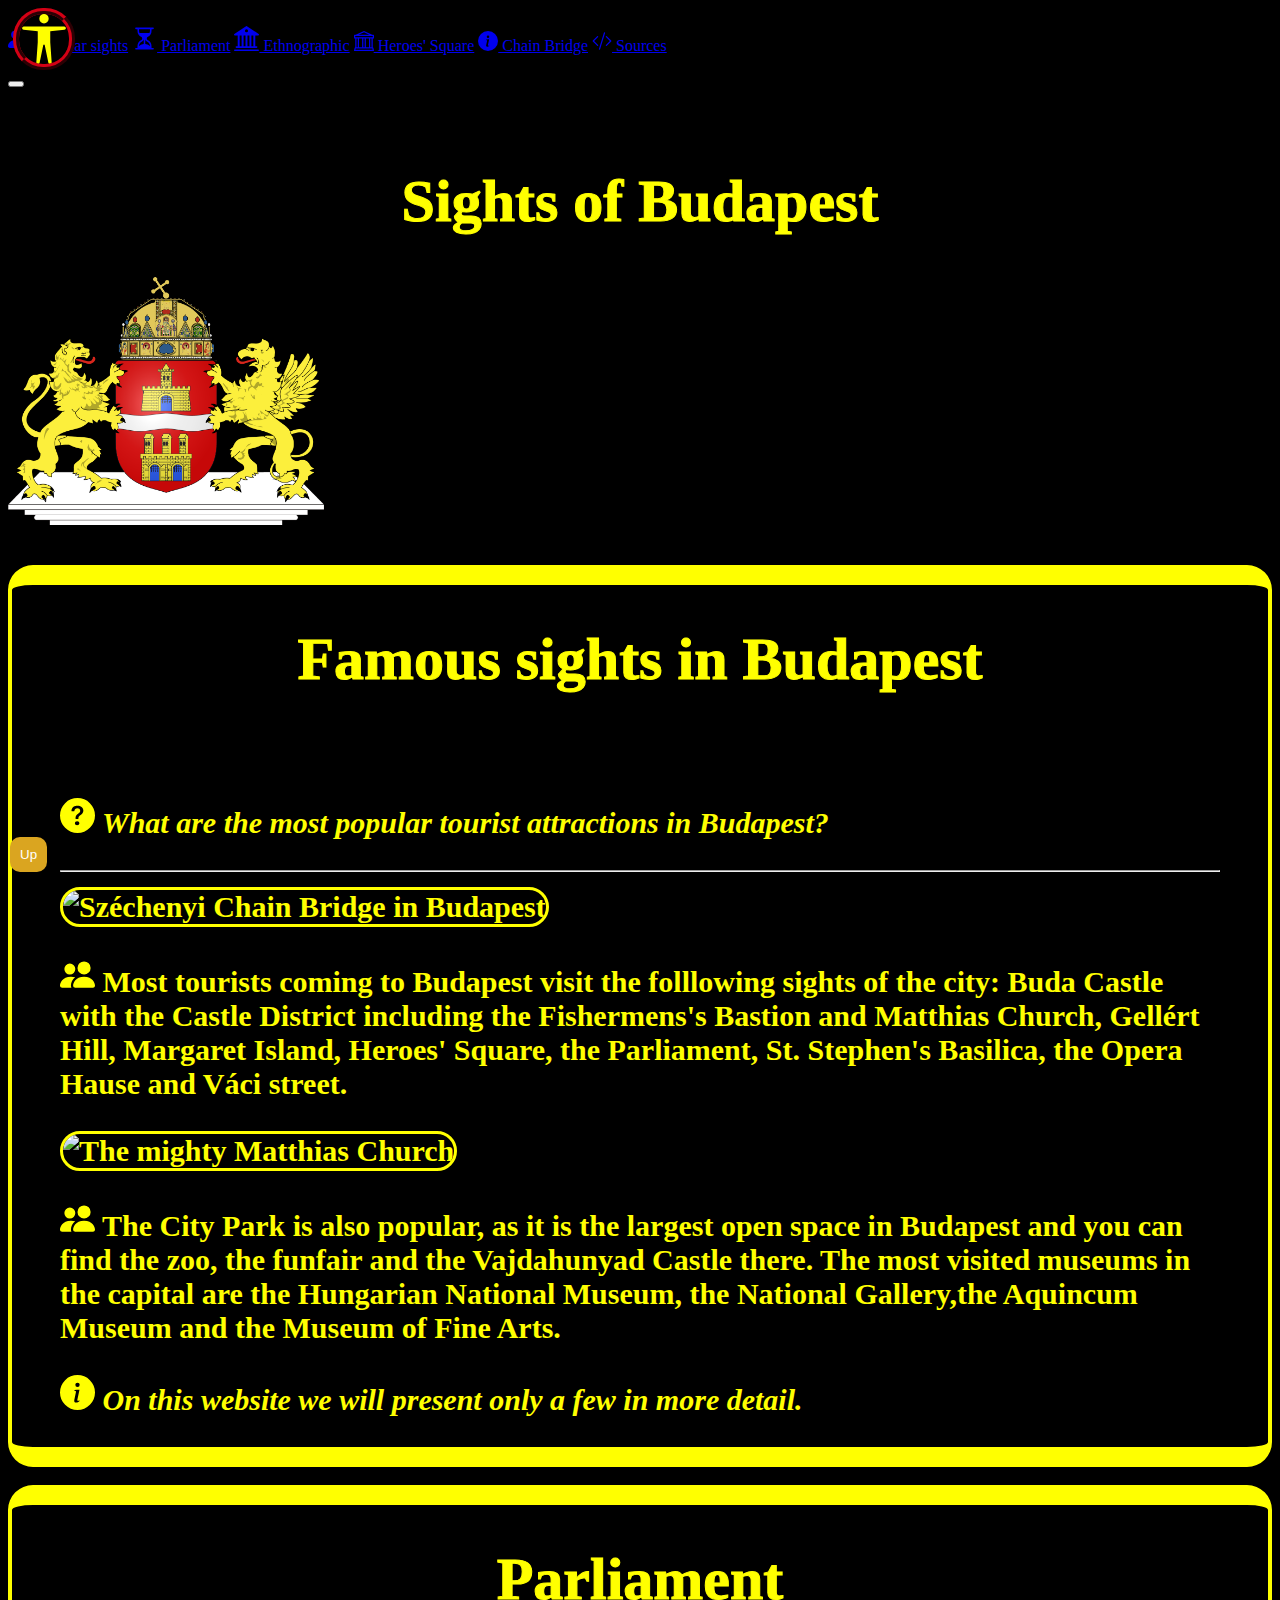
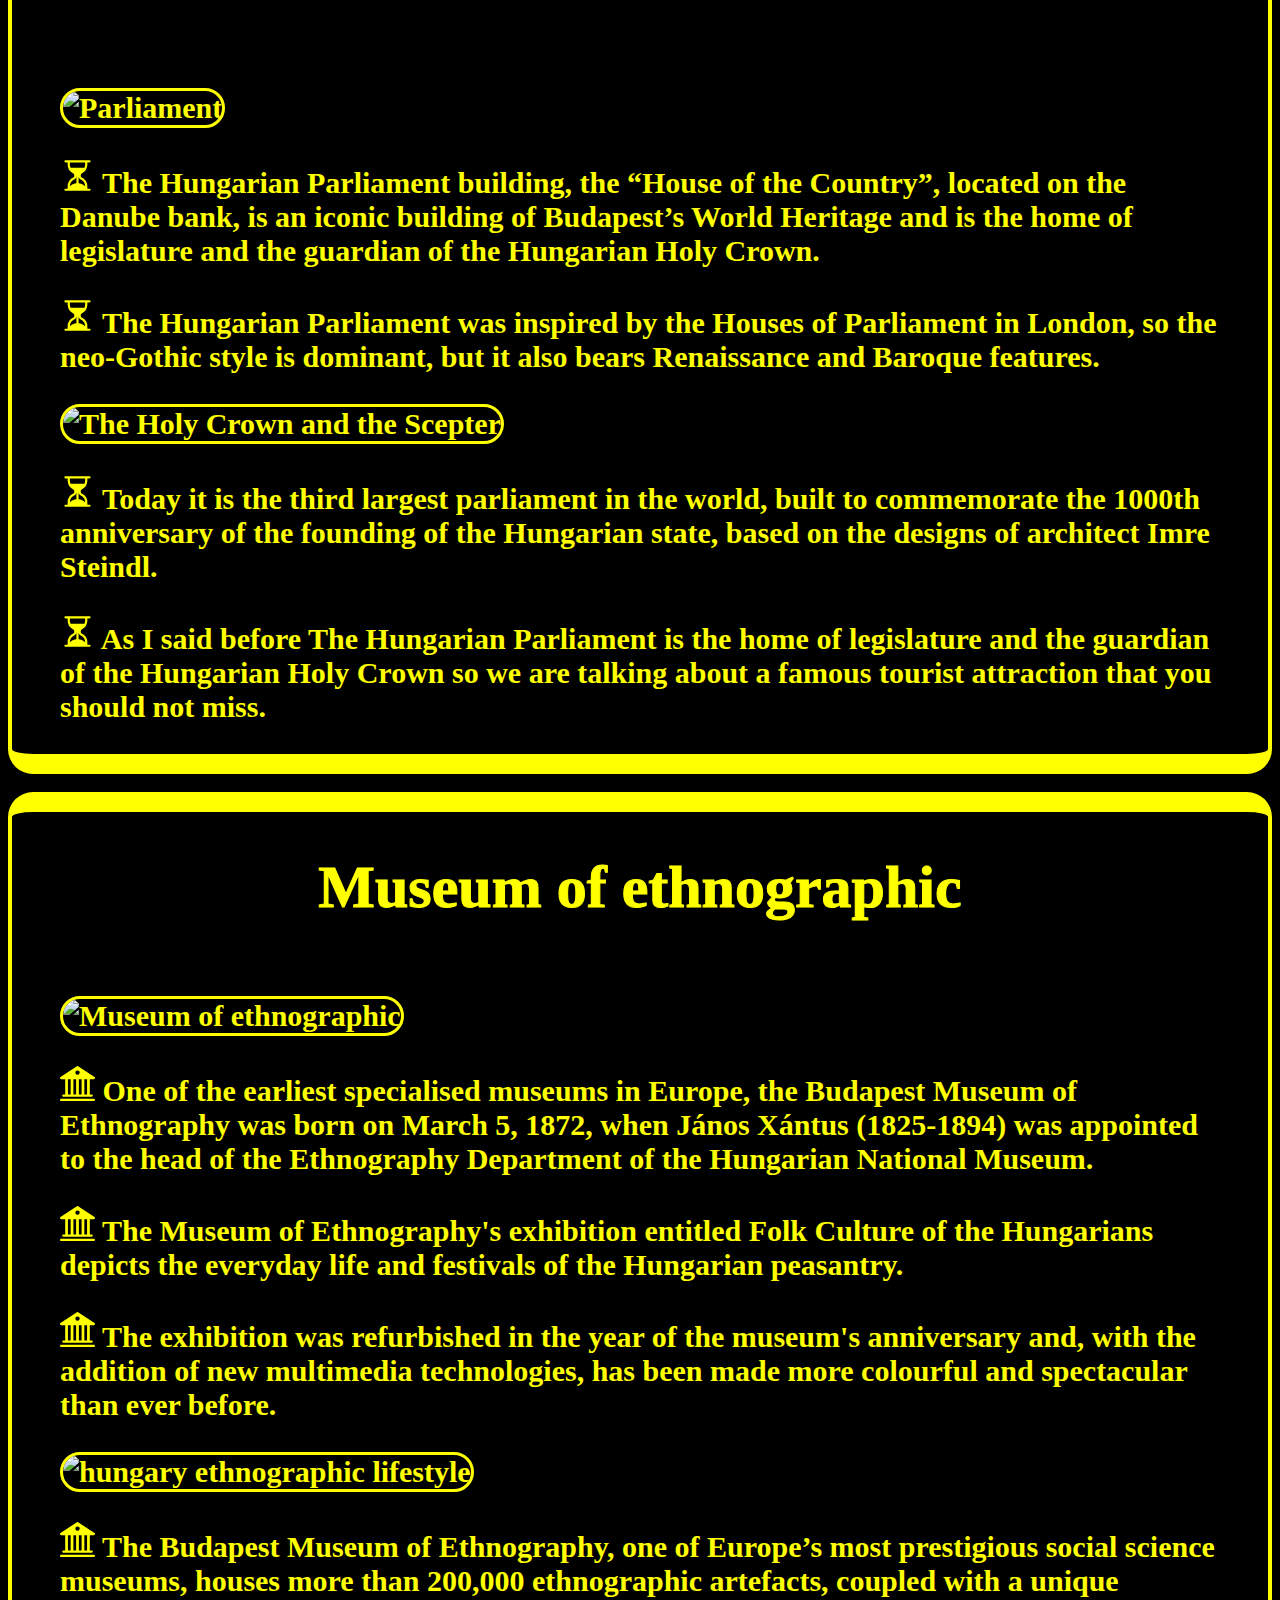
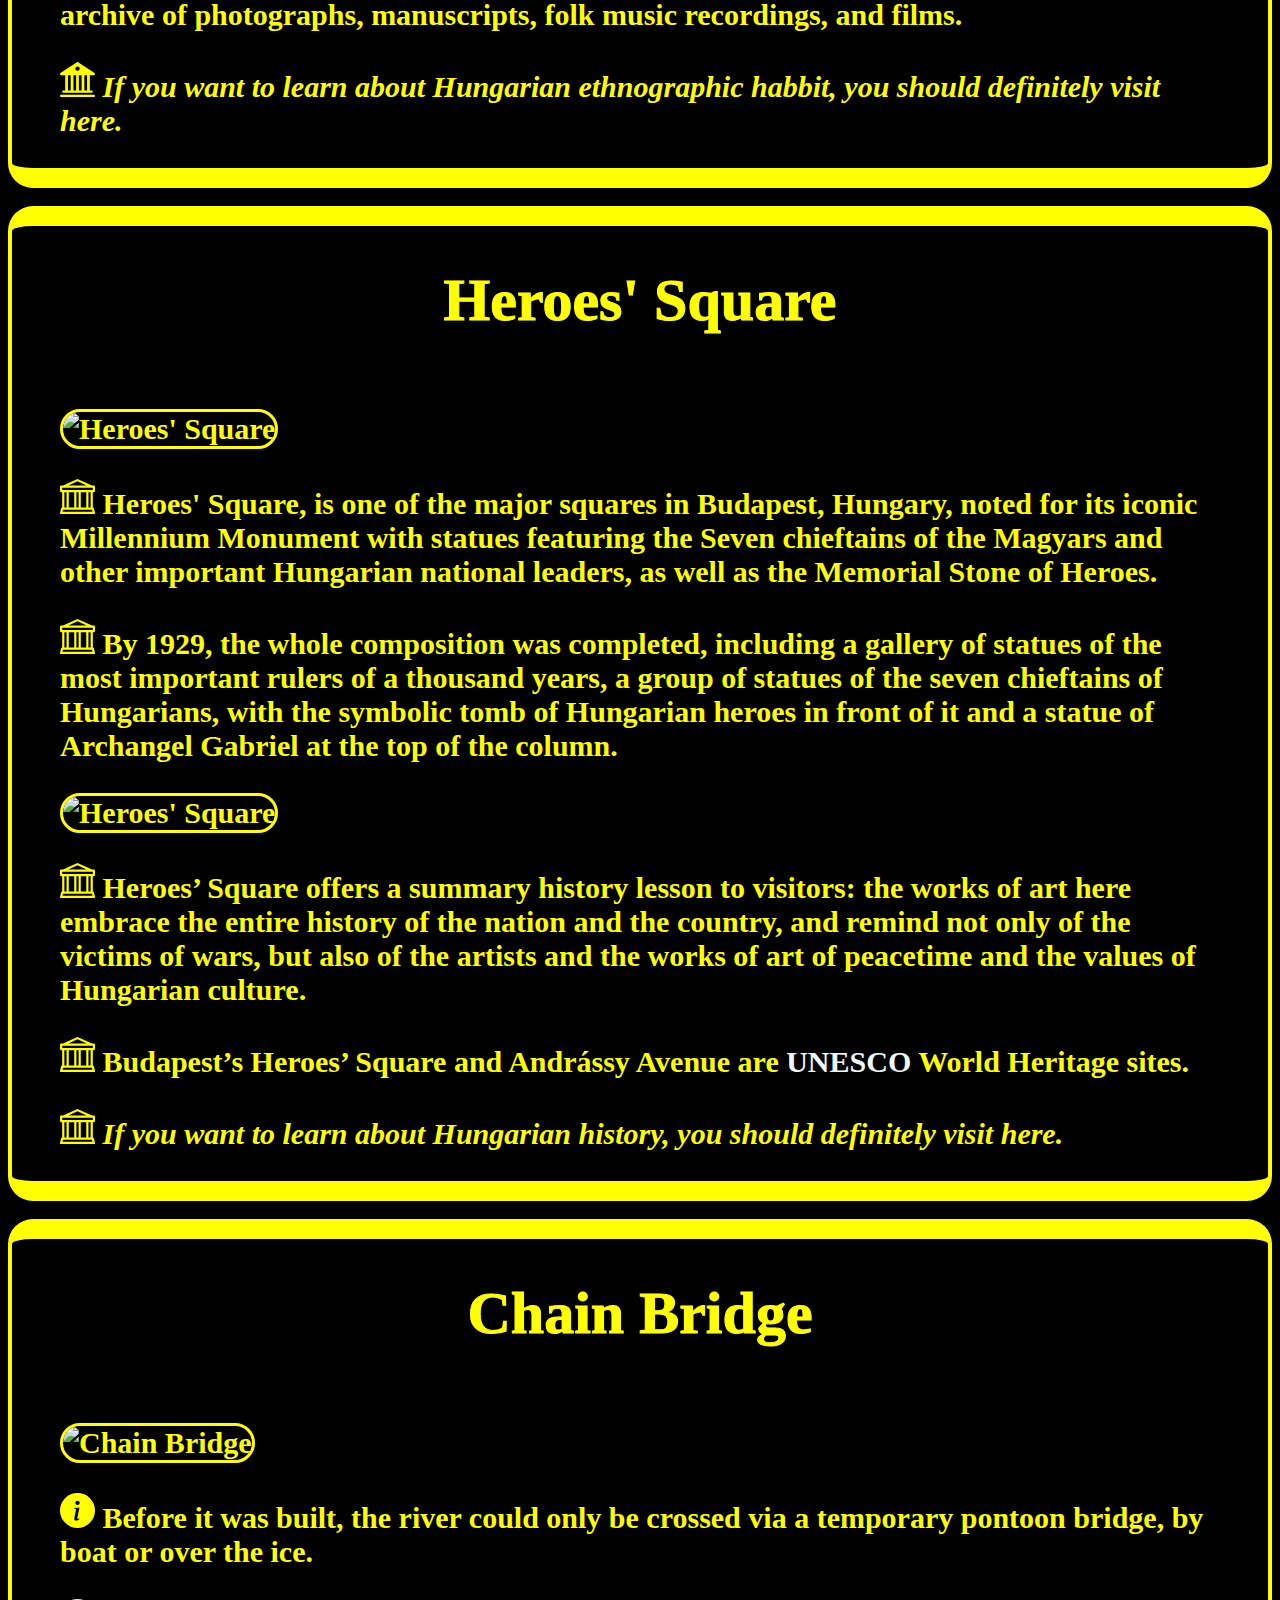
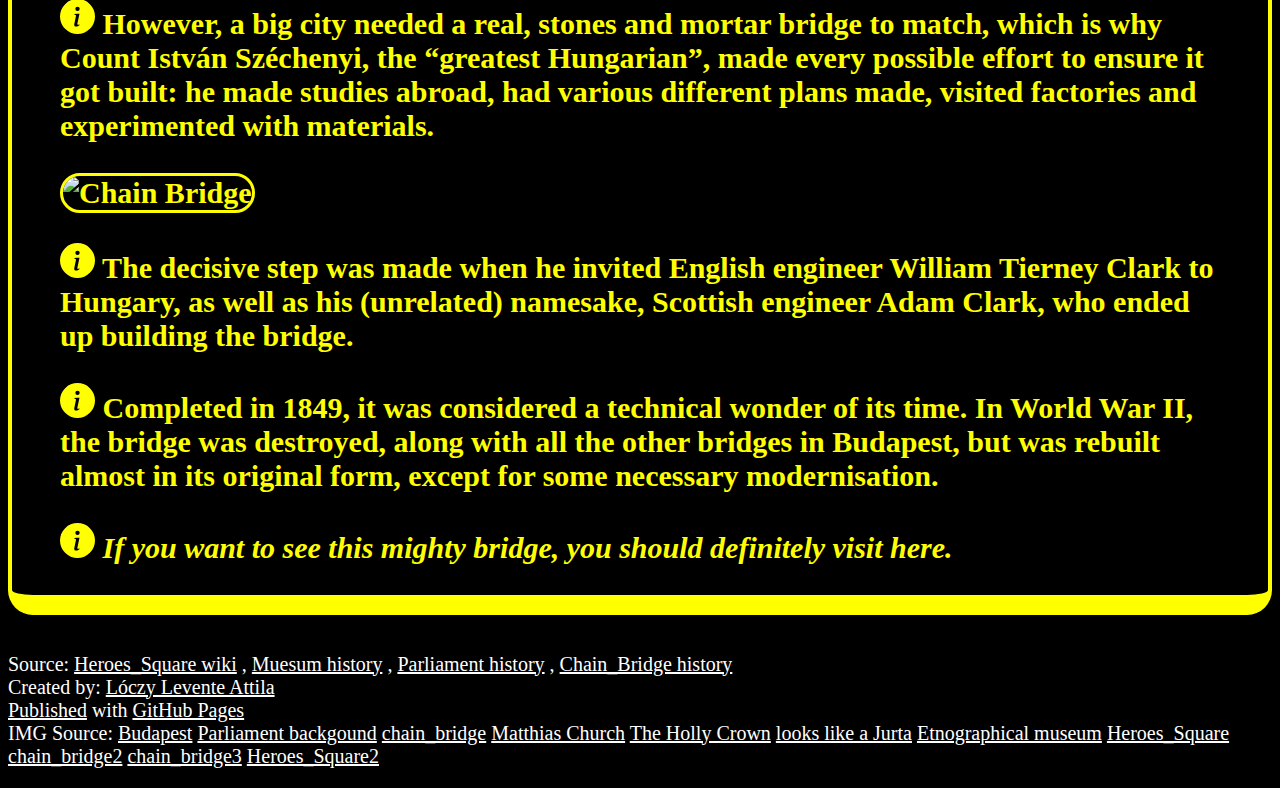
==== accessibility.html @ d60ff6d7 "Add files via upload" ====
<!DOCTYPE html>
<html lang="hu">

<head>
  <meta charset="utf-8">
  <meta name="viewport" content="width=device-width">
    <link rel="shortcut icon" href="hun.png">
  <title>Sights of Budapest accessibility mode</title>
  <link href="style2.css" rel="stylesheet" type="text/css" />
  <link rel="stylesheet" href="./style/akadaly.css">
  <link href="https://cdn.jsdelivr.net/npm/bootstrap@5.2.0-beta1/dist/css/bootstrap.min.css" rel="stylesheet"
    integrity="sha384-0evHe/X+R7YkIZDRvuzKMRqM+OrBnVFBL6DOitfPri4tjfHxaWutUpFmBp4vmVor" crossorigin="anonymous">
  <style>
    body {
      background-color: black;
    }
  </style>
  
</head>

<body>
<div id="up"></div>
<header>
  <a href="index.html" title="back to the normal version"><svg id="bal" class="igazitas2" xmlns="http://www.w3.org/2000/svg" width="16" height="16" fill="yellow" class="bi bi-universal-access" viewBox="0 0 16 16">
    <path d="M9.5 1.5a1.5 1.5 0 1 1-3 0 1.5 1.5 0 0 1 3 0ZM6 5.5l-4.535-.442A.531.531 0 0 1 1.531 4H14.47a.531.531 0 0 1 .066 1.058L10 5.5V9l.452 6.42a.535.535 0 0 1-1.053.174L8.243 9.97c-.064-.252-.422-.252-.486 0l-1.156 5.624a.535.535 0 0 1-1.053-.174L6 9V5.5Z"/>
  </svg></a>
  <div class="container">
    <h2><span></span></h2>
    <nav>
      
    </nav>
    <button id="fogomb" class="hamburger">
      <div class="bar"></div>
    </button>
  </div>
</header>
<nav class="mobile-nav">
  <br>
<a href="#start" id="gomb1"><svg xmlns="http://www.w3.org/2000/svg" width="25" height="25" fill="currentColor" class="bi bi-people-fill" viewBox="0 0 16 16">
  <path d="M7 14s-1 0-1-1 1-4 5-4 5 3 5 4-1 1-1 1H7Zm4-6a3 3 0 1 0 0-6 3 3 0 0 0 0 6Zm-5.784 6A2.238 2.238 0 0 1 5 13c0-1.355.68-2.75 1.936-3.72A6.325 6.325 0 0 0 5 9c-4 0-5 3-5 4s1 1 1 1h4.216ZM4.5 8a2.5 2.5 0 1 0 0-5 2.5 2.5 0 0 0 0 5Z"/>
</svg> Popular sights</a>

<a href="#parliament" id="gomb2"><svg xmlns="http://www.w3.org/2000/svg" width="25" height="25" fill="currentColor" class="bi bi-hourglass-split" viewBox="0 0 16 16">
  <path d="M2.5 15a.5.5 0 1 1 0-1h1v-1a4.5 4.5 0 0 1 2.557-4.06c.29-.139.443-.377.443-.59v-.7c0-.213-.154-.451-.443-.59A4.5 4.5 0 0 1 3.5 3V2h-1a.5.5 0 0 1 0-1h11a.5.5 0 0 1 0 1h-1v1a4.5 4.5 0 0 1-2.557 4.06c-.29.139-.443.377-.443.59v.7c0 .213.154.451.443.59A4.5 4.5 0 0 1 12.5 13v1h1a.5.5 0 0 1 0 1h-11zm2-13v1c0 .537.12 1.045.337 1.5h6.326c.216-.455.337-.963.337-1.5V2h-7zm3 6.35c0 .701-.478 1.236-1.011 1.492A3.5 3.5 0 0 0 4.5 13s.866-1.299 3-1.48V8.35zm1 0v3.17c2.134.181 3 1.48 3 1.48a3.5 3.5 0 0 0-1.989-3.158C8.978 9.586 8.5 9.052 8.5 8.351z"/>
</svg> Parliament</a>

<a href="#ethnographic" id="gomb3"><svg xmlns="http://www.w3.org/2000/svg" width="25" height="25" fill="currentColor" class="bi bi-bank2" viewBox="0 0 16 16">
  <path d="M8.277.084a.5.5 0 0 0-.554 0l-7.5 5A.5.5 0 0 0 .5 6h1.875v7H1.5a.5.5 0 0 0 0 1h13a.5.5 0 1 0 0-1h-.875V6H15.5a.5.5 0 0 0 .277-.916l-7.5-5zM12.375 6v7h-1.25V6h1.25zm-2.5 0v7h-1.25V6h1.25zm-2.5 0v7h-1.25V6h1.25zm-2.5 0v7h-1.25V6h1.25zM8 4a1 1 0 1 1 0-2 1 1 0 0 1 0 2zM.5 15a.5.5 0 0 0 0 1h15a.5.5 0 1 0 0-1H.5z"/>
</svg> Ethnographic</a>

<a href="#heroes" id="gomb4"><svg xmlns="http://www.w3.org/2000/svg" width="20" height="20" fill="currentColor" class="bi bi-bank" viewBox="0 0 16 16">
  <path d="m8 0 6.61 3h.89a.5.5 0 0 1 .5.5v2a.5.5 0 0 1-.5.5H15v7a.5.5 0 0 1 .485.38l.5 2a.498.498 0 0 1-.485.62H.5a.498.498 0 0 1-.485-.62l.5-2A.501.501 0 0 1 1 13V6H.5a.5.5 0 0 1-.5-.5v-2A.5.5 0 0 1 .5 3h.89L8 0ZM3.777 3h8.447L8 1 3.777 3ZM2 6v7h1V6H2Zm2 0v7h2.5V6H4Zm3.5 0v7h1V6h-1Zm2 0v7H12V6H9.5ZM13 6v7h1V6h-1Zm2-1V4H1v1h14Zm-.39 9H1.39l-.25 1h13.72l-.25-1Z"/>
</svg> Heroes' Square</a>

<a href="#chain_bridge" id="gomb5"><svg xmlns="http://www.w3.org/2000/svg" width="20" height="20" fill="currentColor" class="bi bi-info-circle-fill" viewBox="0 0 16 16">
  <path d="M8 16A8 8 0 1 0 8 0a8 8 0 0 0 0 16zm.93-9.412-1 4.705c-.07.34.029.533.304.533.194 0 .487-.07.686-.246l-.088.416c-.287.346-.92.598-1.465.598-.703 0-1.002-.422-.808-1.319l.738-3.468c.064-.293.006-.399-.287-.47l-.451-.081.082-.381 2.29-.287zM8 5.5a1 1 0 1 1 0-2 1 1 0 0 1 0 2z"/>
</svg> Chain Bridge</a>

<a href="#sources" id="gomb6"><svg xmlns="http://www.w3.org/2000/svg" width="20" height="20" fill="currentColor" class="bi bi-code-slash" viewBox="0 0 16 16">
  <path d="M10.478 1.647a.5.5 0 1 0-.956-.294l-4 13a.5.5 0 0 0 .956.294l4-13zM4.854 4.146a.5.5 0 0 1 0 .708L1.707 8l3.147 3.146a.5.5 0 0 1-.708.708l-3.5-3.5a.5.5 0 0 1 0-.708l3.5-3.5a.5.5 0 0 1 .708 0zm6.292 0a.5.5 0 0 0 0 .708L14.293 8l-3.147 3.146a.5.5 0 0 0 .708.708l3.5-3.5a.5.5 0 0 0 0-.708l-3.5-3.5a.5.5 0 0 0-.708 0z"/>
</svg> Sources</a>

</nav>


                
                

         <br>
         <br><br><br>

    
    
    
                    <a href="#up"><button id="felGomb" title="Up">Up</button></a>
   
    
  <!--fejlec-->
  
  <h1 class="text-center udvozollek">Sights of Budapest</h1>
  <img src="hun.png" alt="Cimere of Budapest" title="Cimere of Budapest" class="mx-auto d-block cimer" >
  <div id="start"></div>
  <br>
  <br>
  <div class="container szoveg">
    <div class="col-12 col-sm-12 col-md-12 col-lg-12 col-xl-12 col-xxl-12 kontener text-center">
        <div class="margocska">
                     <h1 class="udvozollek" id="rolunk"><strong>Famous sights in Budapest</strong></h1>
                     <br>
                    
                    
                      <p style="font-style: italic;"><svg xmlns="http://www.w3.org/2000/svg" width="35" height="35" fill="currentColor" class="bi bi-question-circle-fill" viewBox="0 0 16 16">
                        <path d="M16 8A8 8 0 1 1 0 8a8 8 0 0 1 16 0zM5.496 6.033h.825c.138 0 .248-.113.266-.25.09-.656.54-1.134 1.342-1.134.686 0 1.314.343 1.314 1.168 0 .635-.374.927-.965 1.371-.673.489-1.206 1.06-1.168 1.987l.003.217a.25.25 0 0 0 .25.246h.811a.25.25 0 0 0 .25-.25v-.105c0-.718.273-.927 1.01-1.486.609-.463 1.244-.977 1.244-2.056 0-1.511-1.276-2.241-2.673-2.241-1.267 0-2.655.59-2.75 2.286a.237.237 0 0 0 .241.247zm2.325 6.443c.61 0 1.029-.394 1.029-.927 0-.552-.42-.94-1.029-.94-.584 0-1.009.388-1.009.94 0 .533.425.927 1.01.927z"/>
                      </svg> What are the most popular tourist attractions in Budapest?</p>
                      <hr>
                       <img class="myImages cicoma float-start" id="myImg" src="images/budapest.jpg" alt="Széchenyi Chain Bridge in Budapest" title="Széchenyi Chain Bridge in Budapest" width="50%" height="auto">
                     <img class="myImages cicoma2" id="myImg" src="images/budapest.jpg" alt="Széchenyi Chain Bridge in Budapest" width="50%" title="Széchenyi Chain Bridge in Budapest" height="auto">
                     
                      <p><svg xmlns="http://www.w3.org/2000/svg" width="35" height="35" fill="currentColor" class="bi bi-people-fill" viewBox="0 0 16 16">
                        <path d="M7 14s-1 0-1-1 1-4 5-4 5 3 5 4-1 1-1 1H7Zm4-6a3 3 0 1 0 0-6 3 3 0 0 0 0 6Zm-5.784 6A2.238 2.238 0 0 1 5 13c0-1.355.68-2.75 1.936-3.72A6.325 6.325 0 0 0 5 9c-4 0-5 3-5 4s1 1 1 1h4.216ZM4.5 8a2.5 2.5 0 1 0 0-5 2.5 2.5 0 0 0 0 5Z"/>
                      </svg> Most tourists coming to Budapest visit the folllowing sights of the city: Buda Castle with the Castle District including the Fishermens's Bastion and Matthias Church, Gellért Hill, Margaret Island, Heroes' Square, the Parliament, St. Stephen's Basilica, the Opera Hause and Váci street. </p>
                      <img class="myImages cicoma3 float-end" id="myImg" src="images/corvinus.jpg" alt="The mighty Matthias Church" title="The mighty Matthias Church" width="50%" height="auto">
                      <img class="myImages cicoma2" id="myImg" src="images/corvinus.jpg" alt="The mighty Matthias Church" width="50%" title="The mighty Matthias Church" height="auto">
                      
                      <p><svg xmlns="http://www.w3.org/2000/svg" width="35" height="35" fill="currentColor" class="bi bi-people-fill" viewBox="0 0 16 16">
                        <path d="M7 14s-1 0-1-1 1-4 5-4 5 3 5 4-1 1-1 1H7Zm4-6a3 3 0 1 0 0-6 3 3 0 0 0 0 6Zm-5.784 6A2.238 2.238 0 0 1 5 13c0-1.355.68-2.75 1.936-3.72A6.325 6.325 0 0 0 5 9c-4 0-5 3-5 4s1 1 1 1h4.216ZM4.5 8a2.5 2.5 0 1 0 0-5 2.5 2.5 0 0 0 0 5Z"/>
                      </svg> The City Park is also popular, as it is the largest open space in Budapest and you can find the zoo, the funfair and the Vajdahunyad Castle there. The most visited museums in the capital are the Hungarian National Museum, the National Gallery,the Aquincum Museum and the Museum of Fine Arts.</p>
                      <p style="font-style: italic;"><svg xmlns="http://www.w3.org/2000/svg" width="35" height="35" fill="currentColor" class="bi bi-info-circle-fill" viewBox="0 0 16 16">
                        <path d="M8 16A8 8 0 1 0 8 0a8 8 0 0 0 0 16zm.93-9.412-1 4.705c-.07.34.029.533.304.533.194 0 .487-.07.686-.246l-.088.416c-.287.346-.92.598-1.465.598-.703 0-1.002-.422-.808-1.319l.738-3.468c.064-.293.006-.399-.287-.47l-.451-.081.082-.381 2.29-.287zM8 5.5a1 1 0 1 1 0-2 1 1 0 0 1 0 2z"/>
                      </svg> On this website we will present only a few in more detail.</p>
                      
                    
                     
                    
                    </div>

</div>
</div>
<div id="parliament"></div>
<br>
  <div class="container szoveg">
    <div class="col-12 col-sm-12 col-md-12 col-lg-12 col-xl-12 col-xxl-12 kontener text-center">
        <div class="margocska">
         
                     <h1 class="udvozollek" id="rolunk"><strong>Parliament</strong></h1>
                     <br>
                     <img class="myImages cicoma float-start" id="myImg" src="images/parli.jpg" alt="Parliament" title="Parliament" width="50%" height="auto">
                     <img class="myImages cicoma2" id="myImg" src="images/parli.jpg" alt="Parliament" width="50%" title="Parliament" height="auto">
                     
                    
                      <p><svg xmlns="http://www.w3.org/2000/svg" width="35" height="35" fill="currentColor" class="bi bi-hourglass-split" viewBox="0 0 16 16">
                        <path d="M2.5 15a.5.5 0 1 1 0-1h1v-1a4.5 4.5 0 0 1 2.557-4.06c.29-.139.443-.377.443-.59v-.7c0-.213-.154-.451-.443-.59A4.5 4.5 0 0 1 3.5 3V2h-1a.5.5 0 0 1 0-1h11a.5.5 0 0 1 0 1h-1v1a4.5 4.5 0 0 1-2.557 4.06c-.29.139-.443.377-.443.59v.7c0 .213.154.451.443.59A4.5 4.5 0 0 1 12.5 13v1h1a.5.5 0 0 1 0 1h-11zm2-13v1c0 .537.12 1.045.337 1.5h6.326c.216-.455.337-.963.337-1.5V2h-7zm3 6.35c0 .701-.478 1.236-1.011 1.492A3.5 3.5 0 0 0 4.5 13s.866-1.299 3-1.48V8.35zm1 0v3.17c2.134.181 3 1.48 3 1.48a3.5 3.5 0 0 0-1.989-3.158C8.978 9.586 8.5 9.052 8.5 8.351z"/>
                      </svg> The Hungarian Parliament building, the “House of the Country”, located on the Danube bank, is an iconic building of Budapest’s World Heritage and is the home of legislature and the guardian of the Hungarian Holy Crown.</p>
                      <p><svg xmlns="http://www.w3.org/2000/svg" width="35" height="35" fill="currentColor" class="bi bi-hourglass-split" viewBox="0 0 16 16">
                        <path d="M2.5 15a.5.5 0 1 1 0-1h1v-1a4.5 4.5 0 0 1 2.557-4.06c.29-.139.443-.377.443-.59v-.7c0-.213-.154-.451-.443-.59A4.5 4.5 0 0 1 3.5 3V2h-1a.5.5 0 0 1 0-1h11a.5.5 0 0 1 0 1h-1v1a4.5 4.5 0 0 1-2.557 4.06c-.29.139-.443.377-.443.59v.7c0 .213.154.451.443.59A4.5 4.5 0 0 1 12.5 13v1h1a.5.5 0 0 1 0 1h-11zm2-13v1c0 .537.12 1.045.337 1.5h6.326c.216-.455.337-.963.337-1.5V2h-7zm3 6.35c0 .701-.478 1.236-1.011 1.492A3.5 3.5 0 0 0 4.5 13s.866-1.299 3-1.48V8.35zm1 0v3.17c2.134.181 3 1.48 3 1.48a3.5 3.5 0 0 0-1.989-3.158C8.978 9.586 8.5 9.052 8.5 8.351z"/>
                      </svg> The Hungarian Parliament was inspired by the Houses of Parliament in London, so the neo-Gothic style is dominant, but it also bears Renaissance and Baroque features. </p>
                      
                      <img class="myImages cicoma3 float-end" id="myImg" src="images/crown.jpg" alt="The Holy Crown and the Scepter" title="The Holy Crown and the Scepter" width="50%" height="auto">
                     <img class="myImages cicoma2" id="myImg" src="images/crown.jpg" alt="The Holy Crown and the Scepter" width="50%" title="The Holy Crown and the Scepter" height="auto">
                     
                      <p><svg xmlns="http://www.w3.org/2000/svg" width="35" height="35" fill="currentColor" class="bi bi-hourglass-split" viewBox="0 0 16 16">
                        <path d="M2.5 15a.5.5 0 1 1 0-1h1v-1a4.5 4.5 0 0 1 2.557-4.06c.29-.139.443-.377.443-.59v-.7c0-.213-.154-.451-.443-.59A4.5 4.5 0 0 1 3.5 3V2h-1a.5.5 0 0 1 0-1h11a.5.5 0 0 1 0 1h-1v1a4.5 4.5 0 0 1-2.557 4.06c-.29.139-.443.377-.443.59v.7c0 .213.154.451.443.59A4.5 4.5 0 0 1 12.5 13v1h1a.5.5 0 0 1 0 1h-11zm2-13v1c0 .537.12 1.045.337 1.5h6.326c.216-.455.337-.963.337-1.5V2h-7zm3 6.35c0 .701-.478 1.236-1.011 1.492A3.5 3.5 0 0 0 4.5 13s.866-1.299 3-1.48V8.35zm1 0v3.17c2.134.181 3 1.48 3 1.48a3.5 3.5 0 0 0-1.989-3.158C8.978 9.586 8.5 9.052 8.5 8.351z"/>
                      </svg> Today it is the third largest parliament in the world, built to commemorate the 1000th anniversary of the founding of the Hungarian state, based on the designs of architect Imre Steindl.</p>
                      <p><svg xmlns="http://www.w3.org/2000/svg" width="35" height="35" fill="currentColor" class="bi bi-hourglass-split" viewBox="0 0 16 16">
                        <path d="M2.5 15a.5.5 0 1 1 0-1h1v-1a4.5 4.5 0 0 1 2.557-4.06c.29-.139.443-.377.443-.59v-.7c0-.213-.154-.451-.443-.59A4.5 4.5 0 0 1 3.5 3V2h-1a.5.5 0 0 1 0-1h11a.5.5 0 0 1 0 1h-1v1a4.5 4.5 0 0 1-2.557 4.06c-.29.139-.443.377-.443.59v.7c0 .213.154.451.443.59A4.5 4.5 0 0 1 12.5 13v1h1a.5.5 0 0 1 0 1h-11zm2-13v1c0 .537.12 1.045.337 1.5h6.326c.216-.455.337-.963.337-1.5V2h-7zm3 6.35c0 .701-.478 1.236-1.011 1.492A3.5 3.5 0 0 0 4.5 13s.866-1.299 3-1.48V8.35zm1 0v3.17c2.134.181 3 1.48 3 1.48a3.5 3.5 0 0 0-1.989-3.158C8.978 9.586 8.5 9.052 8.5 8.351z"/>
                      </svg> As I said before The Hungarian Parliament is the home of legislature and the guardian of the Hungarian Holy Crown so we are talking about a famous tourist attraction that you should not miss.
                      </p>
                     
                    
                    </div>

</div>
</div>
<div id="ethnographic"></div>
<br>

<div class="container szoveg">
  <div class="col-12 col-sm-12 col-md-12 col-lg-12 col-xl-12 col-xxl-12 kontener text-center">
    <div class="margocska">
                   <h1 class="udvozollek" id="rolunk"><strong>Museum of ethnographic </strong></h1>
                   <br>
                   <img class="myImages cicoma float-start" id="myImg" src="images/museum.jpeg" alt="Museum of ethnographic" title="Museum of ethnographic" width="50%" height="auto">
                   <img class="myImages cicoma2" id="myImg" src="images/museum.jpeg" alt="Museum of ethnographic" width="50%" title="Museum of ethnographic" height="auto">
                   
        
                  <p><svg xmlns="http://www.w3.org/2000/svg" width="35" height="35" fill="currentColor" class="bi bi-bank2" viewBox="0 0 16 16">
                    <path d="M8.277.084a.5.5 0 0 0-.554 0l-7.5 5A.5.5 0 0 0 .5 6h1.875v7H1.5a.5.5 0 0 0 0 1h13a.5.5 0 1 0 0-1h-.875V6H15.5a.5.5 0 0 0 .277-.916l-7.5-5zM12.375 6v7h-1.25V6h1.25zm-2.5 0v7h-1.25V6h1.25zm-2.5 0v7h-1.25V6h1.25zm-2.5 0v7h-1.25V6h1.25zM8 4a1 1 0 1 1 0-2 1 1 0 0 1 0 2zM.5 15a.5.5 0 0 0 0 1h15a.5.5 0 1 0 0-1H.5z"/>
                  </svg> One of the earliest specialised museums in Europe, the Budapest Museum of Ethnography was born on March 5, 1872, when János Xántus (1825-1894) was appointed to the head of the Ethnography Department of the Hungarian National Museum. </p>
                  <p><svg xmlns="http://www.w3.org/2000/svg" width="35" height="35" fill="currentColor" class="bi bi-bank2" viewBox="0 0 16 16">
                    <path d="M8.277.084a.5.5 0 0 0-.554 0l-7.5 5A.5.5 0 0 0 .5 6h1.875v7H1.5a.5.5 0 0 0 0 1h13a.5.5 0 1 0 0-1h-.875V6H15.5a.5.5 0 0 0 .277-.916l-7.5-5zM12.375 6v7h-1.25V6h1.25zm-2.5 0v7h-1.25V6h1.25zm-2.5 0v7h-1.25V6h1.25zm-2.5 0v7h-1.25V6h1.25zM8 4a1 1 0 1 1 0-2 1 1 0 0 1 0 2zM.5 15a.5.5 0 0 0 0 1h15a.5.5 0 1 0 0-1H.5z"/>
                  </svg> The Museum of Ethnography's exhibition entitled Folk Culture of the Hungarians depicts the everyday life and festivals of the Hungarian peasantry.</p>
                  <p><svg xmlns="http://www.w3.org/2000/svg" width="35" height="35" fill="currentColor" class="bi bi-bank2" viewBox="0 0 16 16">
                    <path d="M8.277.084a.5.5 0 0 0-.554 0l-7.5 5A.5.5 0 0 0 .5 6h1.875v7H1.5a.5.5 0 0 0 0 1h13a.5.5 0 1 0 0-1h-.875V6H15.5a.5.5 0 0 0 .277-.916l-7.5-5zM12.375 6v7h-1.25V6h1.25zm-2.5 0v7h-1.25V6h1.25zm-2.5 0v7h-1.25V6h1.25zm-2.5 0v7h-1.25V6h1.25zM8 4a1 1 0 1 1 0-2 1 1 0 0 1 0 2zM.5 15a.5.5 0 0 0 0 1h15a.5.5 0 1 0 0-1H.5z"/>
                  </svg> The exhibition was refurbished in the year of the museum's anniversary and, with the addition of new multimedia technologies, has been made more colourful and spectacular than ever before.</p>
                  <img class="myImages cicoma3 float-end" id="myImg" src="images/jurta.jpg" alt="hungary ethnographic lifestyle" title="hungary ethnographic lifestyle" width="50%" height="auto">
                  <img class="myImages cicoma2" id="myImg" src="images/jurta.jpg" alt="hungary ethnographic lifestyle" width="50%" title="hungary ethnographic lifestyle" height="auto">
                  
                  <p><svg xmlns="http://www.w3.org/2000/svg" width="35" height="35" fill="currentColor" class="bi bi-bank2" viewBox="0 0 16 16">
                    <path d="M8.277.084a.5.5 0 0 0-.554 0l-7.5 5A.5.5 0 0 0 .5 6h1.875v7H1.5a.5.5 0 0 0 0 1h13a.5.5 0 1 0 0-1h-.875V6H15.5a.5.5 0 0 0 .277-.916l-7.5-5zM12.375 6v7h-1.25V6h1.25zm-2.5 0v7h-1.25V6h1.25zm-2.5 0v7h-1.25V6h1.25zm-2.5 0v7h-1.25V6h1.25zM8 4a1 1 0 1 1 0-2 1 1 0 0 1 0 2zM.5 15a.5.5 0 0 0 0 1h15a.5.5 0 1 0 0-1H.5z"/>
                  </svg> The Budapest Museum of Ethnography, one of Europe’s most prestigious social science museums, houses more than 200,000 ethnographic artefacts, coupled with a unique archive of photographs, manuscripts, folk music recordings, and films. </p>
                  <p style="font-style: italic;"><svg xmlns="http://www.w3.org/2000/svg" width="35" height="35" fill="currentColor" class="bi bi-bank2" viewBox="0 0 16 16">
                    <path d="M8.277.084a.5.5 0 0 0-.554 0l-7.5 5A.5.5 0 0 0 .5 6h1.875v7H1.5a.5.5 0 0 0 0 1h13a.5.5 0 1 0 0-1h-.875V6H15.5a.5.5 0 0 0 .277-.916l-7.5-5zM12.375 6v7h-1.25V6h1.25zm-2.5 0v7h-1.25V6h1.25zm-2.5 0v7h-1.25V6h1.25zm-2.5 0v7h-1.25V6h1.25zM8 4a1 1 0 1 1 0-2 1 1 0 0 1 0 2zM.5 15a.5.5 0 0 0 0 1h15a.5.5 0 1 0 0-1H.5z"/>
                  </svg> If you want to learn about Hungarian ethnographic habbit, you should definitely visit here.</p>
</div>
</div>
</div>
<div id="heroes"></div>
<br>

<div class="container szoveg">
  <div class="col-12 col-sm-12 col-md-12 col-lg-12 col-xl-12 col-xxl-12 kontener text-center">
    <div class="margocska">
                   <h1 class="udvozollek" id="rolunk"><strong>Heroes' Square</strong></h1>
                   <br>
                   <img class="myImages cicoma float-start" id="myImg" src="images/hosok.jpg" alt="Heroes' Square" title="Heroes' Square" width="50%" height="auto">
                   <img class="myImages cicoma2" id="myImg" src="images/hosok.jpg" alt="Heroes' Square" width="50%" title="Heroes' Square" height="auto">
                   
        
                  <p><svg xmlns="http://www.w3.org/2000/svg" width="35" height="35" fill="currentColor" class="bi bi-bank" viewBox="0 0 16 16">
                    <path d="m8 0 6.61 3h.89a.5.5 0 0 1 .5.5v2a.5.5 0 0 1-.5.5H15v7a.5.5 0 0 1 .485.38l.5 2a.498.498 0 0 1-.485.62H.5a.498.498 0 0 1-.485-.62l.5-2A.501.501 0 0 1 1 13V6H.5a.5.5 0 0 1-.5-.5v-2A.5.5 0 0 1 .5 3h.89L8 0ZM3.777 3h8.447L8 1 3.777 3ZM2 6v7h1V6H2Zm2 0v7h2.5V6H4Zm3.5 0v7h1V6h-1Zm2 0v7H12V6H9.5ZM13 6v7h1V6h-1Zm2-1V4H1v1h14Zm-.39 9H1.39l-.25 1h13.72l-.25-1Z"/>
                  </svg> Heroes' Square, is one of the major squares in Budapest, Hungary, noted for its iconic Millennium Monument with statues featuring the Seven chieftains of the Magyars and other important Hungarian national leaders, as well as the Memorial Stone of Heroes. </p>
                  <p><svg xmlns="http://www.w3.org/2000/svg" width="35" height="35" fill="currentColor" class="bi bi-bank" viewBox="0 0 16 16">
                    <path d="m8 0 6.61 3h.89a.5.5 0 0 1 .5.5v2a.5.5 0 0 1-.5.5H15v7a.5.5 0 0 1 .485.38l.5 2a.498.498 0 0 1-.485.62H.5a.498.498 0 0 1-.485-.62l.5-2A.501.501 0 0 1 1 13V6H.5a.5.5 0 0 1-.5-.5v-2A.5.5 0 0 1 .5 3h.89L8 0ZM3.777 3h8.447L8 1 3.777 3ZM2 6v7h1V6H2Zm2 0v7h2.5V6H4Zm3.5 0v7h1V6h-1Zm2 0v7H12V6H9.5ZM13 6v7h1V6h-1Zm2-1V4H1v1h14Zm-.39 9H1.39l-.25 1h13.72l-.25-1Z"/>
                  </svg> By 1929, the whole composition was completed, including a gallery of statues of the most important rulers of a thousand years, a group of statues of the seven chieftains of Hungarians, with the symbolic tomb of Hungarian heroes in front of it and a statue of Archangel Gabriel at the top of the column.</p>
                  <img class="myImages cicoma3 float-end" id="myImg" src="images/Heroes_Square_Budapest.jpg" alt="Heroes' Square" title="Heroes' Square" width="50%" height="auto">
                  <img class="myImages cicoma2" id="myImg" src="images/Heroes_Square_Budapest.jpg" alt="Heroes' Square" width="50%" title="Heroes' Square" height="auto">
                  
                  <p><svg xmlns="http://www.w3.org/2000/svg" width="35" height="35" fill="currentColor" class="bi bi-bank" viewBox="0 0 16 16">
                    <path d="m8 0 6.61 3h.89a.5.5 0 0 1 .5.5v2a.5.5 0 0 1-.5.5H15v7a.5.5 0 0 1 .485.38l.5 2a.498.498 0 0 1-.485.62H.5a.498.498 0 0 1-.485-.62l.5-2A.501.501 0 0 1 1 13V6H.5a.5.5 0 0 1-.5-.5v-2A.5.5 0 0 1 .5 3h.89L8 0ZM3.777 3h8.447L8 1 3.777 3ZM2 6v7h1V6H2Zm2 0v7h2.5V6H4Zm3.5 0v7h1V6h-1Zm2 0v7H12V6H9.5ZM13 6v7h1V6h-1Zm2-1V4H1v1h14Zm-.39 9H1.39l-.25 1h13.72l-.25-1Z"/>
                  </svg> Heroes’ Square offers a summary history lesson to visitors: the works of art here embrace the entire history of the nation and the country, and remind not only of the victims of wars, but also of the artists and the works of art of peacetime and the values of Hungarian culture.</p>
                 
                  <p><svg xmlns="http://www.w3.org/2000/svg" width="35" height="35" fill="currentColor" class="bi bi-bank" viewBox="0 0 16 16">
                    <path d="m8 0 6.61 3h.89a.5.5 0 0 1 .5.5v2a.5.5 0 0 1-.5.5H15v7a.5.5 0 0 1 .485.38l.5 2a.498.498 0 0 1-.485.62H.5a.498.498 0 0 1-.485-.62l.5-2A.501.501 0 0 1 1 13V6H.5a.5.5 0 0 1-.5-.5v-2A.5.5 0 0 1 .5 3h.89L8 0ZM3.777 3h8.447L8 1 3.777 3ZM2 6v7h1V6H2Zm2 0v7h2.5V6H4Zm3.5 0v7h1V6h-1Zm2 0v7H12V6H9.5ZM13 6v7h1V6h-1Zm2-1V4H1v1h14Zm-.39 9H1.39l-.25 1h13.72l-.25-1Z"/>
                  </svg> Budapest’s Heroes’ Square and Andrássy Avenue are <abbr title="The United Nations Educational, Scientific and Cultural Organization (UNESCO)" style="text-decoration: none; color: aliceblue;">UNESCO</abbr> World Heritage sites. </p>
                  <p style="font-style: italic;"><svg xmlns="http://www.w3.org/2000/svg" width="35" height="35" fill="currentColor" class="bi bi-bank" viewBox="0 0 16 16">
                    <path d="m8 0 6.61 3h.89a.5.5 0 0 1 .5.5v2a.5.5 0 0 1-.5.5H15v7a.5.5 0 0 1 .485.38l.5 2a.498.498 0 0 1-.485.62H.5a.498.498 0 0 1-.485-.62l.5-2A.501.501 0 0 1 1 13V6H.5a.5.5 0 0 1-.5-.5v-2A.5.5 0 0 1 .5 3h.89L8 0ZM3.777 3h8.447L8 1 3.777 3ZM2 6v7h1V6H2Zm2 0v7h2.5V6H4Zm3.5 0v7h1V6h-1Zm2 0v7H12V6H9.5ZM13 6v7h1V6h-1Zm2-1V4H1v1h14Zm-.39 9H1.39l-.25 1h13.72l-.25-1Z"/>
                  </svg> If you want to learn about Hungarian history, you should definitely visit here.</p>
</div>
</div>
</div>
<div id="chain_bridge"></div>
<br>

<div class="container szoveg">
  <div class="col-12 col-sm-12 col-md-12 col-lg-12 col-xl-12 col-xxl-12 kontener text-center">
    <div class="margocska">
                   <h1 class="udvozollek" id="rolunk"><strong>Chain Bridge</strong></h1>
                   <br>
                   <img class="myImages cicoma float-start" id="myImg" src="images/chain.jpg" alt="Chain Bridge" title="Chain Bridge" width="50%" height="auto">
                   <img class="myImages cicoma2" id="myImg" src="images/chain.jpg" alt="Chain Bridge" width="50%" title="Chain Bridge" height="auto">
                   
        
                  <p> <svg xmlns="http://www.w3.org/2000/svg" width="35" height="35" fill="currentColor" class="bi bi-info-circle-fill" viewBox="0 0 16 16">
                    <path d="M8 16A8 8 0 1 0 8 0a8 8 0 0 0 0 16zm.93-9.412-1 4.705c-.07.34.029.533.304.533.194 0 .487-.07.686-.246l-.088.416c-.287.346-.92.598-1.465.598-.703 0-1.002-.422-.808-1.319l.738-3.468c.064-.293.006-.399-.287-.47l-.451-.081.082-.381 2.29-.287zM8 5.5a1 1 0 1 1 0-2 1 1 0 0 1 0 2z"/>
                  </svg> Before it was built, the river could only be crossed via a temporary pontoon bridge, by boat or over the ice.</p>
                  <p><svg xmlns="http://www.w3.org/2000/svg" width="35" height="35" fill="currentColor" class="bi bi-info-circle-fill" viewBox="0 0 16 16">
                    <path d="M8 16A8 8 0 1 0 8 0a8 8 0 0 0 0 16zm.93-9.412-1 4.705c-.07.34.029.533.304.533.194 0 .487-.07.686-.246l-.088.416c-.287.346-.92.598-1.465.598-.703 0-1.002-.422-.808-1.319l.738-3.468c.064-.293.006-.399-.287-.47l-.451-.081.082-.381 2.29-.287zM8 5.5a1 1 0 1 1 0-2 1 1 0 0 1 0 2z"/>
                  </svg> However, a big city needed a real, stones and mortar bridge to match, which is why Count István Széchenyi, the “greatest Hungarian”, made every possible effort to ensure it got built: he made studies abroad, had various different plans made, visited factories and experimented with materials. </p>
                  <img class="myImages cicoma3 float-end" id="myImg" src="images/ch.jpg" alt="Chain Bridge" title="Chain Bridge" width="50%" height="auto">
                  <img class="myImages cicoma2" id="myImg" src="images/ch.jpg" alt="Chain Bridge" width="50%" title="Chain Bridge" height="auto">
                  
                  <p><svg xmlns="http://www.w3.org/2000/svg" width="35" height="35" fill="currentColor" class="bi bi-info-circle-fill" viewBox="0 0 16 16">
                    <path d="M8 16A8 8 0 1 0 8 0a8 8 0 0 0 0 16zm.93-9.412-1 4.705c-.07.34.029.533.304.533.194 0 .487-.07.686-.246l-.088.416c-.287.346-.92.598-1.465.598-.703 0-1.002-.422-.808-1.319l.738-3.468c.064-.293.006-.399-.287-.47l-.451-.081.082-.381 2.29-.287zM8 5.5a1 1 0 1 1 0-2 1 1 0 0 1 0 2z"/>
                  </svg> The decisive step was made when he invited English engineer William Tierney Clark to Hungary, as well as his (unrelated) namesake, Scottish engineer Adam Clark, who ended up building the bridge. </p>
                 
                  <p><svg xmlns="http://www.w3.org/2000/svg" width="35" height="35" fill="currentColor" class="bi bi-info-circle-fill" viewBox="0 0 16 16">
                    <path d="M8 16A8 8 0 1 0 8 0a8 8 0 0 0 0 16zm.93-9.412-1 4.705c-.07.34.029.533.304.533.194 0 .487-.07.686-.246l-.088.416c-.287.346-.92.598-1.465.598-.703 0-1.002-.422-.808-1.319l.738-3.468c.064-.293.006-.399-.287-.47l-.451-.081.082-.381 2.29-.287zM8 5.5a1 1 0 1 1 0-2 1 1 0 0 1 0 2z"/>
                  </svg> Completed in 1849, it was considered a technical wonder of its time. In World War II, the bridge was destroyed, along with all the other bridges in Budapest, but was rebuilt almost in its original form, except for some necessary modernisation. </p>
                  <p style="font-style: italic;"><svg xmlns="http://www.w3.org/2000/svg" width="35" height="35" fill="currentColor" class="bi bi-info-circle-fill" viewBox="0 0 16 16">
                    <path d="M8 16A8 8 0 1 0 8 0a8 8 0 0 0 0 16zm.93-9.412-1 4.705c-.07.34.029.533.304.533.194 0 .487-.07.686-.246l-.088.416c-.287.346-.92.598-1.465.598-.703 0-1.002-.422-.808-1.319l.738-3.468c.064-.293.006-.399-.287-.47l-.451-.081.082-.381 2.29-.287zM8 5.5a1 1 0 1 1 0-2 1 1 0 0 1 0 2z"/>
                  </svg> If you want to see this mighty bridge, you should definitely visit here.</p>
</div>
</div>
</div>
    

    <!--
  This script places a badge on your repl's full-browser view back to your repl's cover
  page. Try various colors for the theme: dark, light, red, orange, yellow, lime, green,
  teal, blue, blurple, magenta, pink!
  -->

<div id="myModal" class="modal">
    <span class="close">&times;</span>
    <img class="modal-content" id="img01">
    <div id="caption"></div>
  </div>

    <script src="barokkos.js"></script>
    <script src="hamburger.js"></script>
    <script src="clickk_figyelo.js"></script>
    <div id="sources"></div>
    <br>
    <footer>
    <div class="feher text-center">
  <p style="color: white;">Source: <a class="feher" href="https://en.wikipedia.org/wiki/Heroes%27_Square_(Budapest)" target="_blank">Heroes_Square wiki</a> , <a class="feher" href="https://www.neprajz.hu/en/muzeumrol/a-muzeum-tortenete.html" target="_blank">Muesum history</a> , <a class="feher" href="https://www.budapestinfo.hu/parliament" target="_blank">Parliament history</a> , <a class="feher" href="https://www.budapestinfo.hu/chain-bridge" target="_blank">Chain_Bridge history</a>
    <br>
    Created by: <a class="feher" href="https://github.com/loczylevi" target="_blank">Lóczy Levente Attila</a>
    <br>
    <a class="feher" href="https://github.com/loczylevi/szinusz_matek_projekt" target="_blank">Published</a> with <a class="feher" href="https://pages.github.com/" target="_blank">GitHub Pages</a>
    <br>
    IMG Source: <a class="feher" href="https://commons.wikimedia.org/wiki/File:BlasonHU_budapest.png" target="_blank">Budapest</a> <a class="feher" href="https://www.publicdomainpictures.net/hu/view-image.php?image=210463&picture=parlament-epulete-ejjel" target="_blank">Parliament backgound</a> <a class="feher" href="https://commons.wikimedia.org/wiki/File:Sz%C3%A9chenyi_Chain_Bridge_in_Budapest_at_night.jpg" target="_blank">chain_bridge</a> <a class="feher" href="https://www.flickr.com/photos/randyconnolly/8730408907" target="_blank">Matthias Church</a> <a class="feher" href="https://www.flickr.com/photos/granada_turnier/6104448299" target="_blank">The Holly Crown</a> <a class="feher" href="https://www.flickr.com/photos/korom/4970924477" target="_blank">looks like a Jurta</a> <a class="feher" href="https://commons.wikimedia.org/wiki/File:Budapest_Etnographical_museum1.JPG" target="_blank">Etnographical museum</a> <a class="feher" href="https://www.flickr.com/photos/franganillo/30600452383" target="_blank">Heroes_Square</a> <a class="feher" href="https://www.rawpixel.com/image/3338054/free-photo-image-europe-bridge-budapest" target="_blank">chain_bridge2</a> <a class="feher" href="http://www.swissbc.hu/en/index.html" target="_blank">chain_bridge3</a> <a class="feher" href="https://commons.wikimedia.org/wiki/File:Heroes_Square_Budapest.jpg" target="_blank">Heroes_Square2</a>
  </p>
      </div>
</footer>
</body>

</html>
---- style2.css ----
.center {
  display: block;
  margin-left: auto;
  margin-right: auto;
}


.kontener69{
                    border: 2px solid #ffff00;
                    border-top: 10px solid #ffff00;
                    border-right: 4px solid #ffff00;
                    /*background-image: linear-gradient(to bottom right, rgba(255,0,0,0), rgba(255,0,0,1));*/
                    background-color: black;
                    /*background-image: linear-gradient(to bottom right, rgba(123,0,0,1), rgba(107,107,107,0));*/
                    border-radius: 25px;

                }

/*
.kontener{
    border: 2px solid red;
    border-top: 10px solid rgb(123, 0, 0);
    /*background-image: linear-gradient(to bottom right, rgba(255,0,0,0), rgba(255,0,0,1));*/
    /*background-image: linear-gradient(to bottom right, red, grey);
    background-image: linear-gradient(to bottom right, rgba(123,0,0,1), rgba(107,107,107,0));
    border-radius: 25px;
}
*/
.kontener{
                    border: 2px solid #ffff00;
                    border-top: 10px solid #ffff00;
                    border-left: 4px solid #ffff00;
                    /*background-image: linear-gradient(to bottom right, rgba(255,0,0,0), rgba(255,0,0,1));*/
                    background-color: black;
                    /*background-image: linear-gradient(to bottom right, rgba(123,0,0,1), rgba(107,107,107,0));*/
                    border-radius: 25px;
                    

                }
.kontener2{
                    border: 2px solid #ffff00;
                    border-right: 4px solid #ffff00;
                    /*background-image: linear-gradient(to bottom right, rgba(255,0,0,0), rgba(255,0,0,1));*/
                    background-color: black;
                    /*background-image: linear-gradient(to bottom right, rgba(123,0,0,1), rgba(107,107,107,0));*/
                    border-radius: 25px;
                    

                }
.kontener3{
                    border: 2px solid #ffff00;
                    border-bottom: 10px solid #ffff00;
                    border-left: 4px solid #ffff00;
                    /*background-image: linear-gradient(to bottom right, rgba(255,0,0,0), rgba(255,0,0,1));*/
                    background-color: black;
                    /*background-image: linear-gradient(to bottom right, rgba(123,0,0,1), rgba(107,107,107,0));*/
                    border-radius: 25px;
                    

                }
.kontener4{
                    border: 2px solid #ffff00;
                    border-bottom: 10px solid #ffff00;
                    border-right: 4px solid #ffff00;
                    /*background-image: linear-gradient(to bottom right, rgba(255,0,0,0), rgba(255,0,0,1));*/
                    background-color: black;
                    /*background-image: linear-gradient(to bottom right, rgba(123,0,0,1), rgba(107,107,107,0));*/
                    border-radius: 25px;
                    

                }
.kontener5{
                    border: 2px solid #ffff00;
                    border-right: 4px solid #ffff00;
                    /*background-image: linear-gradient(to bottom right, rgba(255,0,0,0), rgba(255,0,0,1));*/
                    background-color: black;
                    /*background-image: linear-gradient(to bottom right, rgba(123,0,0,1), rgba(107,107,107,0));*/
                    border-radius: 25px;
                    

                }
.kontener6{
                    border: 2px solid #ffff00;
                    border-left: 4px solid #ffff00;
                    /*background-image: linear-gradient(to bottom right, rgba(255,0,0,0), rgba(255,0,0,1));*/
                     background-color: black; 
                    /*background-image: linear-gradient(to bottom right, rgba(123,0,0,1), rgba(107,107,107,0));*/
                    border-radius: 25px;
                    

                }
/*.kontener3{
   border: 2px solid white;
   border-top: 10px solid white;
   background-image: linear-gradient(to right, rgba(255,0,0,0), rgba(0,65,0,1));
   background-image: linear-gradient(to bottom right, rgba(255,0,0,0), rgba(0,65,0,1));
   background-image: linear-gradient(to bottom right, rgb(255, 255, 255), rgba(107,107,107,0));
   color: black;
   7a00b3
   border-radius: 25px;
}
*/
.udvozollek{
    text-align: center;
    font-family: 'Times New Roman', Times, serif;
    font-size: 60px;
    color: #ffff00;
    -moz-text-fill-color: #ffff00;
 -webkit-text-fill-color:#ffff00 ;
    -moz-text-stroke-color: #ffff00;
 -webkit-text-stroke-color: #ffff00;
    -moz-text-stroke-width: 1px;  
 -webkit-text-stroke-width: 1px;
  

}

.szoveg{
   /*text-align: center;*/
   font-size: 25px;
   color: #ffff00;
   font-weight: bold;
   font-family: 'Times New Roman', Times, serif;


}
.hpal_logo {
   border: 6px ridge yellow;
   border-radius: 5px;
   max-width: 20%;
   height: auto;
}

#feher_szoveg{
   font-family: 'Times New Roman', Times, serif;
   font-size: 40px;
   color: #ffff00;
   -moz-text-fill-color: #ffff00;
-webkit-text-fill-color:#ffff00 ;
   -moz-text-stroke-color: #ffff00;
-webkit-text-stroke-color: #ffff00;
   -moz-text-stroke-width: 1px;  
-webkit-text-stroke-width: 1px;


}

.udvozollek2{
   text-align: center;
   font-family: 'Times New Roman', Times, serif;
   font-size: 50px;
   color: yellow;
   -moz-text-fill-color: black;
-webkit-text-fill-color:black ;
   -moz-text-stroke-color: yellow;
-webkit-text-stroke-color: yellow;
   -moz-text-stroke-width: 1px;  
-webkit-text-stroke-width: 1px;
   

}
.tonkok{
   max-width: 45%;
   height: auto;
}
.info{
   max-width: 3%;
   height: auto;
   border-radius: 40px;
}
.info:hover{
   cursor: pointer;
   filter: invert(100%);
}
.gomb{
   transition: transform  0.3s;
}
.gomb:hover{
   transform: scale(1.2);
}
.feher{
   color: #ffff00;
   font-size: 20px;
   font-weight: normal;
}
.cicoma{
  border-radius: 5px;
  border: 2px solid #ffff00;
}

/*-_______________________________________________________________________-*/

#myImg {
   cursor: pointer;
   transition: 0.3s;
 }
 
 #myImg:hover {
   opacity: 0.7;
 }
 
 .modal {
   display: none;
   /* Hidden by default */
   position: fixed;
   /* Stay in place */
   z-index: 1;
   /* Sit on top */
   padding-top: 100px;
   /* Location of the box */
   left: 0;
   top: 0;
   width: 100%;
   /* Full width */
   height: 100%;
   /* Full height */
   overflow: auto;
   /* Enable scroll if needed */
   background-color: rgb(0, 0, 0);
   /* Fallback color */
   background-color: rgba(0, 0, 0, 0.9);
   /* Black w/ opacity */
 }
 
 .modal-content {
   margin: auto;
   display: block;
   width: 80%;
   max-width: 1000px;
 }
 
 #caption {
   margin: auto;
   display: block;
   width: 80%;
   max-width: 700px;
   text-align: center;
   color: #ccc;
   padding: 10px 0;
   height: 150px;
 }
 
 .modal-content,
 #caption {
   animation-name: zoom;
   animation-duration: 0.6s;
 }
 
 @keyframes zoom {
   from {
     transform: scale(0)
   }
   to {
     transform: scale(1)
   }
 }
 
 .close {
   position: absolute;
   top: 15px;
   right: 35px;
   color: #f1f1f1;
   font-size: 40px;
   font-weight: bold;
   transition: 0.3s;
 }
 
 .close:hover,
 .close:focus {
   color: #ffff00;
   text-decoration: none;
   cursor: pointer;
 }
 
 @media only screen and (max-width: 700px) {
   .modal-content {
     width: 100%;
   }
 }
 
.sorkizatz {
   text-align: justify;
  text-justify: inter-word;
}

header {
   position: fixed;
}

/*fejlec*/


html {
  scroll-behavior: smooth;
}

#youtube{
    float: right;
}
#bal{
    float: left;
}
#youtube2{
    float: right;
}

/* fix fisz fejléc mindig egyhelybe van ---_ eleje */

.akadaly{
    width:50px;
    height:50px;
    border: 3px ridge black;
    border-radius: 30px;
    float:right;
    transition: transform  0.3s;
    z-index: 950;
    margin: 0 5px;
  background-color: #ffff00;

}

.akadaly:hover{
    transform: scale(1.2);
    cursor: pointer;
    filter: invert(100%);
  background-color: white;

}

.igazitas_klanunkrol{
    width:50px;
    height:50px;
    border: 3px ridge black;
    border-radius: 25px;
}


.igazitas{
    width:50px;
    height:50px;
    /*border: 6px ridge #ffff00;*/
    border-radius: 5px;
    float:right;
    transition: transform  0.3s;
    z-index: 950;
    margin: 0 5px;
    
}

.igazitas:hover{
    transform: scale(1.2);
    cursor: pointer;
    filter: invert(100%);
  background-color: black;
    
    
}
/*

nav{
    position: fixed;
    line-height: 110px;   60px volt

}



nav a{
    text-decoration: none;
    font-family: 'Times New Roman', Times, serif;
    font-size: 20px;                 
    color: #fff;
    padding: 15px;
    text-align: center;
}
*/
/*position:absolute, position:relative, or position:fixed*/

    /*
nav a:hover{
    color: black;
}
*/
.wrapper{
    width: 1170px;
    margin: 0 auto;
}
/*
header{
    animation: fejlec 10s 1;      
    height: 100px;
    background-image: url('fejlec.png');
    max-height: auto;
    background-repeat: repeat;
    width: 100%;
    z-index: 12;
    position: fixed;
    border: 4px solid green;
    border-top: 4px solid darkgreen;
    border-radius: 15px;
    background-color: gray;
}
*/


/*header{
    animation: fejlec 10s 1;    /*  fejléc eltüntetése 10 másodpercig 
    height: 54px; 
    /*background-image: url('images/fejlec.png');
    max-height: auto;
    background-repeat: repeat;
    width: 100%;
    z-index: 12;
    position: fixed;
    /*border: 4px solid green;*/
    /*border-top: 4px solid darkgreen;
    background-color: black;
    border-bottom: 3px ridge #ffff00;
}*/


#felGomb {
    animation: gomb_eltunes 5s 1;
    position: fixed;
    left: 10px;
    border: none;
    outline: none;
    background-color: #ffff00;
    color: black;
    cursor: pointer;
    padding: 10px;
    border-radius: 10px; 
    transition: transform  0.3s;
    top:90%;
}

  #felGomb:hover {
    background-color: black;
    color: white;
    transform: scale(1.2);
    border: 3px solid #ffff00;
    
}

.kepremutato:hover{
  color:#6E0A1E;
  font-style: italic;
  text-decoration: none;
}

.igazitas{
  width:50px;
  height:50px;
  border: 6px ridge #80002d;
  border-radius: 5px;
  float:right;
  transition: transform  0.3s;
  z-index: 950;
  margin: 0 5px;
}
.igazitas2{
  width:50px;
  height:50px;
  border: 6px ridge #80002d;
  border-radius: 30px;
  float:right;
  transition: transform  0.3s;
  z-index: 950;
  background-color: rgb(0, 0, 61);
  margin: 0 5px;
}
.igazitas:hover{
  transform: scale(1.2);
  cursor: pointer;
  filter: invert(100%);
  background-color: cyan;
  
  
}
.igazitas2:hover{
  transform: scale(1.2);
  cursor: pointer;
  filter: invert(100%);
  background-color: cyan;
  
  
}

body {
  background-color: black;
}
.center {
  display: block;
  margin-left: auto;
  margin-right: auto;
}




.kontener69{
                     border: 2px solid orange;
                     border-top: 10px solid rgb(210,105,30);
                     border-left: 4px solid orange;
                    /*background-image: linear-gradient(to bottom right, rgba(255,0,0,0), rgba(255,0,0,1));*/
                    background-image: linear-gradient(to bottom left,#eaa221, rgb(255,215,0), #ff8c01);
                    /*background-image: linear-gradient(to bottom right, rgba(123,0,0,1), rgba(107,107,107,0));*/
                    border-radius: 25px;

                }

/*
.kontener{
    border: 2px solid red;
    border-top: 10px solid rgb(123, 0, 0);
    /*background-image: linear-gradient(to bottom right, rgba(255,0,0,0), rgba(255,0,0,1));*/
    /*background-image: linear-gradient(to bottom right, red, grey);
    background-image: linear-gradient(to bottom right, rgba(123,0,0,1), rgba(107,107,107,0));
    border-radius: 25px;
}
*/
.kontener{
                    border: 2px solid #ffff00;
                    border-top: 20px solid #ffff00;
                    border-bottom: 20px solid #ffff00;
                    border-left: 4px solid #ffff00;
                    border-right: 4px solid #ffff00;
                    /*background-image: linear-gradient(to bottom right, rgba(255,0,0,0), rgba(255,0,0,1));*/
                    background-color: black;
                    /*background-image: linear-gradient(to bottom right, rgba(123,0,0,1), rgba(107,107,107,0));*/
                    border-radius: 25px;
                    
                    

                }
.kontener2{
                    border: 2px solid orange;
                    border-right: 4px solid rgb(210,105,30);
                    /*background-image: linear-gradient(to bottom right, rgba(255,0,0,0), rgba(255,0,0,1));*/
                    background-image: linear-gradient(to top right, #80000d, mediumblue);
                    /*background-image: linear-gradient(to bottom right, rgba(123,0,0,1), rgba(107,107,107,0));*/
                    border-radius: 25px;
                    

                }
.kontener3{
                    border: 2px solid orange;
                    border-bottom: 10px solid rgb(210,105,30);
                    border-left: 4px solid orange;
                    /*background-image: linear-gradient(to bottom right, rgba(255,0,0,0), rgba(255,0,0,1));*/
                    background-image: linear-gradient(to top right, #eaa221, rgb(255,215,0), #ff8c01);
                    /*background-image: linear-gradient(to bottom right, rgba(123,0,0,1), rgba(107,107,107,0));*/
                    border-radius: 25px;
                    

                }
.kontener4{
                    border: 2px solid orange;
                    border-bottom: 10px solid rgb(210,105,30);
                    border-right: 4px solid orange;
                    /*background-image: linear-gradient(to bottom right, rgba(255,0,0,0), rgba(255,0,0,1));*/
                    background-image: linear-gradient(to top left, #eaa221, rgb(255,215,0), #ff8c01);
                    /*background-image: linear-gradient(to bottom right, rgba(123,0,0,1), rgba(107,107,107,0));*/
                    border-radius: 25px;
                    

                }
.kontener5{
                    border: 2px solid orange;
                    border-right: 4px solid rgb(210,105,30);
                    /*background-image: linear-gradient(to bottom right, rgba(255,0,0,0), rgba(255,0,0,1));*/
                    background-image: linear-gradient(to left, #eaa221, rgb(255,215,0), #ff8c01);
                    /*background-image: linear-gradient(to bottom right, rgba(123,0,0,1), rgba(107,107,107,0));*/
                    border-radius: 25px;
                    
                    

                }
.kontener6{
                    border: 2px solid orange;
                    border-left: 4px solid rgb(210,105,30);
                    /*background-image: linear-gradient(to bottom right, rgba(255,0,0,0), rgba(255,0,0,1));*/
                    background-image: linear-gradient(to right, #eaa221, rgb(255,215,0), #ff8c01);
                    /*background-image: linear-gradient(to bottom right, rgba(123,0,0,1), rgba(107,107,107,0));*/
                    border-radius: 25px;
                    

                    
                    
                  


                }
/*.kontener3{
   border: 2px solid white;
   border-top: 10px solid white;
   background-image: linear-gradient(to right, rgba(255,0,0,0), rgba(0,65,0,1));
   background-image: linear-gradient(to bottom right, rgba(255,0,0,0), rgba(0,65,0,1));
   background-image: linear-gradient(to bottom right, rgb(255, 255, 255), rgba(107,107,107,0));
   color: black;
   7a00b3
   border-radius: 25px;
}
*/
.udvozollek{
   font-weight: bold;
    text-align: center;
    font-family: 'Times New Roman', Times, serif;
    font-size: 60px;
    color: #ffff00;
    -moz-text-fill-color:#ffff00;
 -webkit-text-fill-color:#ffff00 ;
    -moz-text-stroke-color:#ffff00;
 -webkit-text-stroke-color:#ffff00;
    -moz-text-stroke-width: 1px;  
 -webkit-text-stroke-width: 1px;
  

}

.szoveg{
   /*text-align: center;*/
   font-size: 30px;
   font-weight: bold;
   color: #ffff00;
   font-family: 'Times New Roman', Times, serif;
   


}
.hpal_logo {
   border: 6px ridge yellow;
   border-radius: 5px;
   max-width: 20%;
   height: auto;
}

#feher_szoveg{
   font-family: 'Times New Roman', Times, serif;
   font-size: 40px;
   color: white;
   -moz-text-fill-color: white;
-webkit-text-fill-color:white ;
   -moz-text-stroke-color: black;
-webkit-text-stroke-color: black;
   -moz-text-stroke-width: 1px;  
-webkit-text-stroke-width: 1px;


}

.udvozollek2{
   text-align: center;
   font-family: 'Times New Roman', Times, serif;
   font-size: 50px;
   color: #ffff00;
   -moz-text-fill-color: #ffff00;
-webkit-text-fill-color:#ffff00 ;
   -moz-text-stroke-color: #ffff00;
-webkit-text-stroke-color: #ffff00;
   -moz-text-stroke-width: 1px;  
-webkit-text-stroke-width: 1px;
   

}
.tonkok{
   max-width: 45%;
   height: auto;
}
.info{
   max-width: 3%;
   height: auto;
   border-radius: 40px;
}
.info:hover{
   cursor: pointer;
   filter: invert(100%);
}
.gomb{
   transition: transform  0.3s;
}
.gomb:hover{
   transform: scale(1.2);
}
.feher{
   color: white;
   font-size: 20px;
   font-weight: normal;
}
.cicoma{
  border-radius: 20px;
  border: 3px solid #ffff00;
  width: 50%;
  height: auto;
}
.cicoma3{
   border-radius: 20px;
   border: 3px solid #ffff00;
   width: 40%;
   height: auto;
 }
.cicoma2{
   border-radius: 20px;
   border: 3px solid #ffff00;
   width: 90%;
   height: auto;
 }
/*-_______________________________________________________________________-*/

#myImg {
   cursor: pointer;
   transition: 0.3s;
 }
 
 #myImg:hover {
   opacity: 0.7;
 }
 
 .modal {
   display: none;
   /* Hidden by default */
   position: fixed;
   /* Stay in place */
   z-index: 1;
   /* Sit on top */
   padding-top: 100px;
   /* Location of the box */
   left: 0;
   top: 0;
   width: 100%;
   /* Full width */
   height: 100%;
   /* Full height */
   overflow: auto;
   /* Enable scroll if needed */
   background-color: rgb(0, 0, 0);
   /* Fallback color */
   background-color: rgba(0, 0, 0, 0.9);
   /* Black w/ opacity */
 }
 
 .modal-content {
   margin: auto;
   display: block;
   width: 80%;
   max-width: 1000px;
 }
 
 #caption {
   margin: auto;
   display: block;
   width: 80%;
   max-width: 700px;
   text-align: center;
   color: #ccc;
   padding: 10px 0;
   height: 150px;
 }
 
 .modal-content,
 #caption {
   animation-name: zoom;
   animation-duration: 0.6s;
 }
 
 @keyframes zoom {
   from {
     transform: scale(0)
   }
   to {
     transform: scale(1)
   }
 }
 
 .close {
   position: absolute;
   top: 15px;
   right: 35px;
   color: #f1f1f1;
   font-size: 40px;
   font-weight: bold;
   transition: 0.3s;
 }
 
 .close:hover,
 .close:focus {
   color: red;
   text-decoration: none;
   cursor: pointer;
 }
 
 @media only screen and (max-width: 700px) {
   .modal-content {
     width: 100%;
   }
 }
 
.sorkizatz {
   text-align: justify;
  text-justify: inter-word;
}



.igazitas{
   width:50px;
   height:50px;
   border: 3px ridge black;
   border-radius: 25px;
   transition: transform  0.3s;
}
.igazitas:hover {
   transform: scale(1.2);
   cursor: pointer;   
}

header {
   position: fixed;
}

/*fejlec*/


html {
  scroll-behavior: smooth;
}

#youtube{
    float: right;
}
#bal{
    float: left;
}
#youtube2{
    float: right;
}

/* fix fisz fejléc mindig egyhelybe van ---_ eleje */

.igazitas{
    width:50px;
    height:50px;
    border: 6px ridge #80000d;
    border-radius: 5px;
    float:right;
    transition: transform  0.3s;
    z-index: 950;
    margin: 0 5px;
}
.igazitas2{
    width:50px;
    height:50px;
    border: 6px ridge #80000d;
    border-radius: 30px;
    float:right;
    transition: transform  0.3s;
    z-index: 950;
    background-color: rgb(0, 0, 0);
    margin: 0 5px;
}


.igazitas_klanunkrol{
    width:50px;
    height:50px;
    border: 3px ridge mediumblue;
    border-radius: 25px;
}
.igazitas:hover{
    transform: scale(1.2);
    cursor: pointer;
    filter: invert(100%);
    background-color: cyan;
    
    
}
.igazitas2:hover{
    transform: scale(1.2);
    cursor: pointer;
    filter: invert(100%);
    background-color: cyan;
    
    
}

/*
nav{
    position: fixed;
    line-height: 110px;     60px volt

}



nav a{
    text-decoration: none;
    font-family: 'Times New Roman', Times, serif;
    font-size: 20px;                 
    color: #fff;
    padding: 15px;
    text-align: center;
}
*/
/*position:absolute, position:relative, or position:fixed*/

    /*
nav a:hover{
    color: black;
}
*/
.wrapper{
    width: 1170px;
    margin: 0 auto;
}
/*
header{
    animation: fejlec 10s 1;      
    height: 100px;
    background-image: url('fejlec.png');
    max-height: auto;
    background-repeat: repeat;
    width: 100%;
    z-index: 12;
    position: fixed;
    border: 4px solid green;
    border-top: 4px solid darkgreen;
    border-radius: 15px;
    background-color: gray;
}
*/


/*header{
    animation: fejlec 10s 1;    /*  fejléc eltüntetése 10 másodpercig 
    height: 54px; 
    /*background-image: url('images/fejlec.png');
    max-height: auto;
    background-repeat: repeat;
    width: 100%;
    z-index: 12;
    position: fixed;
    /*border: 4px solid green;*/
    /*border-top: 4px solid darkgreen;
    background-color: #060533;
    border-bottom: 3px ridge #80002d;
}
*/

#felGomb {
    animation: gomb_eltunes 5s 1;
    position: fixed;
    left: 10px;
    border: none;
    outline: none;
    background-color: rgb(218,165,32);
    color: white;
    cursor: pointer;
    padding: 10px;
    border-radius: 10px; 
    transition: transform  0.3s;
    top:93%;
}

  #felGomb:hover {
    background-color: rgb(230,190,138);
    color: black;
    transform: scale(1.2);
    
}

.cimer{
   width:25%;
   height:"auto";
}
.margocska {
   margin-right: 3rem!important;
   margin-left: 3rem!important;
}
@media (max-width: 768px) 
{
   .margocska
   {
      margin-right: 0rem!important;
      margin-left: 0rem!important;
   }
   .szoveg{
      font-size: 25px;
   }
   .kontener{
      border: 2px solid #ffff00;
      border-top: 20px solid #ffff00;
      border-bottom: 20px solid #ffff00;
      border-left: 2px solid #ffff00;
      border-right: 2px solid #ffff00;

   }
}
@media (max-width: 400px){
   .udvozollek{
      font-size: 40px;
   }
}


@media (min-width: 768px) {
   .cicoma2{
      display: none;
   }
}

@media (max-width: 768px) {
.cicoma{
   display: none;
}
.cicoma3{
   display: none;
}

}

@media (max-width: 768px){
   .cimer{
      width:50%;
   height:"auto";
   }

}
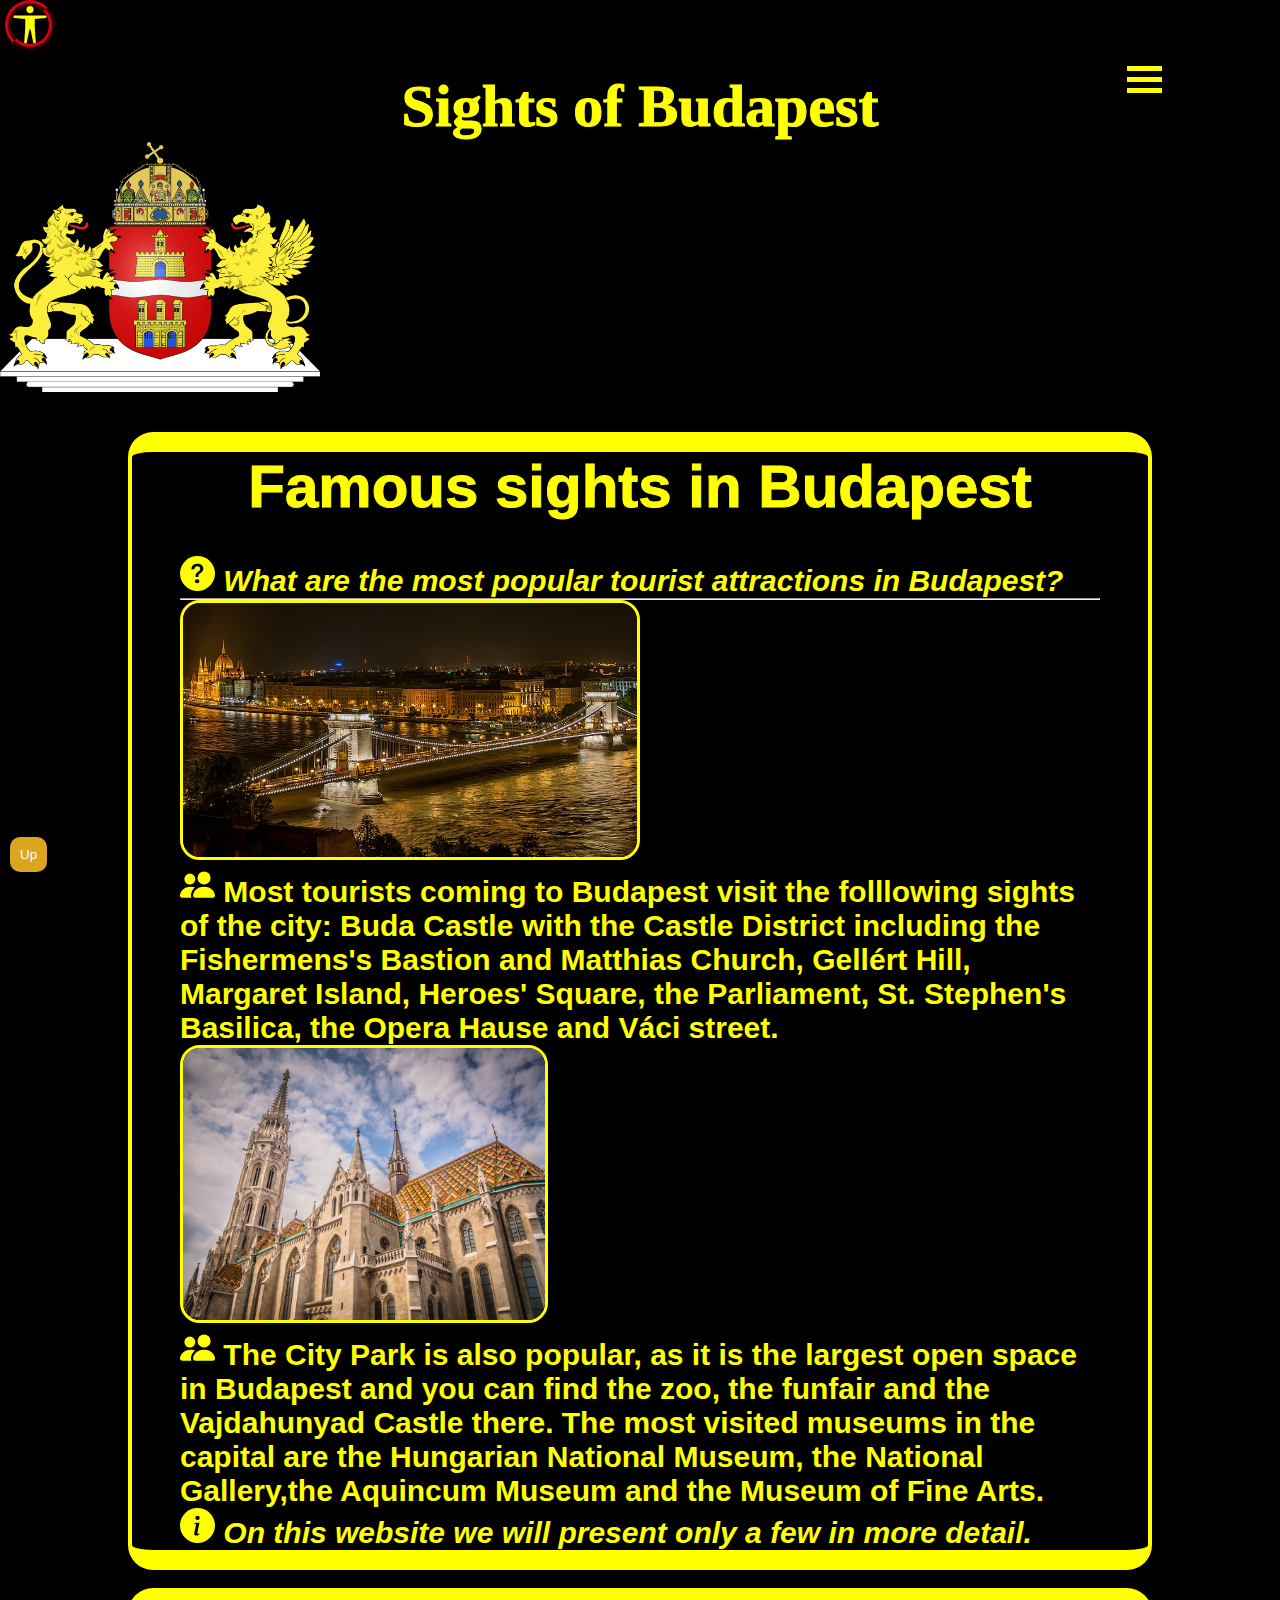
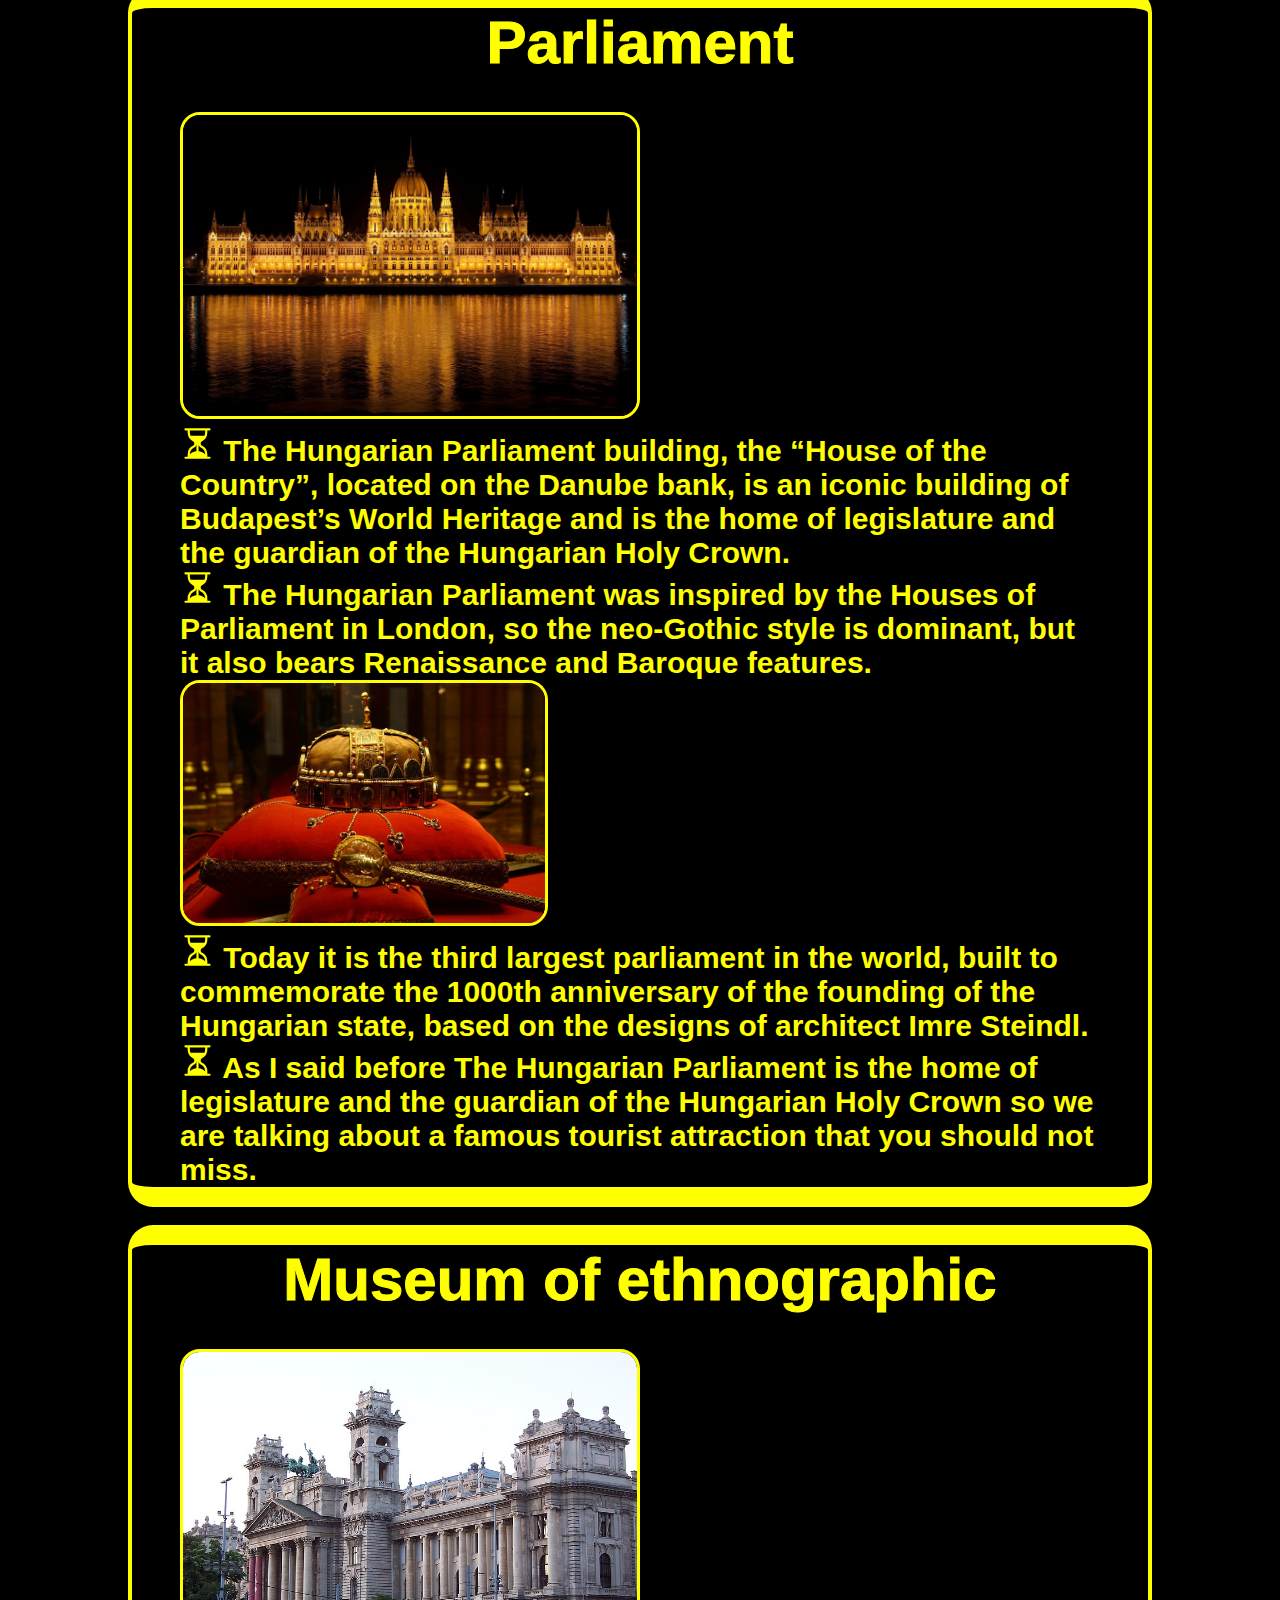
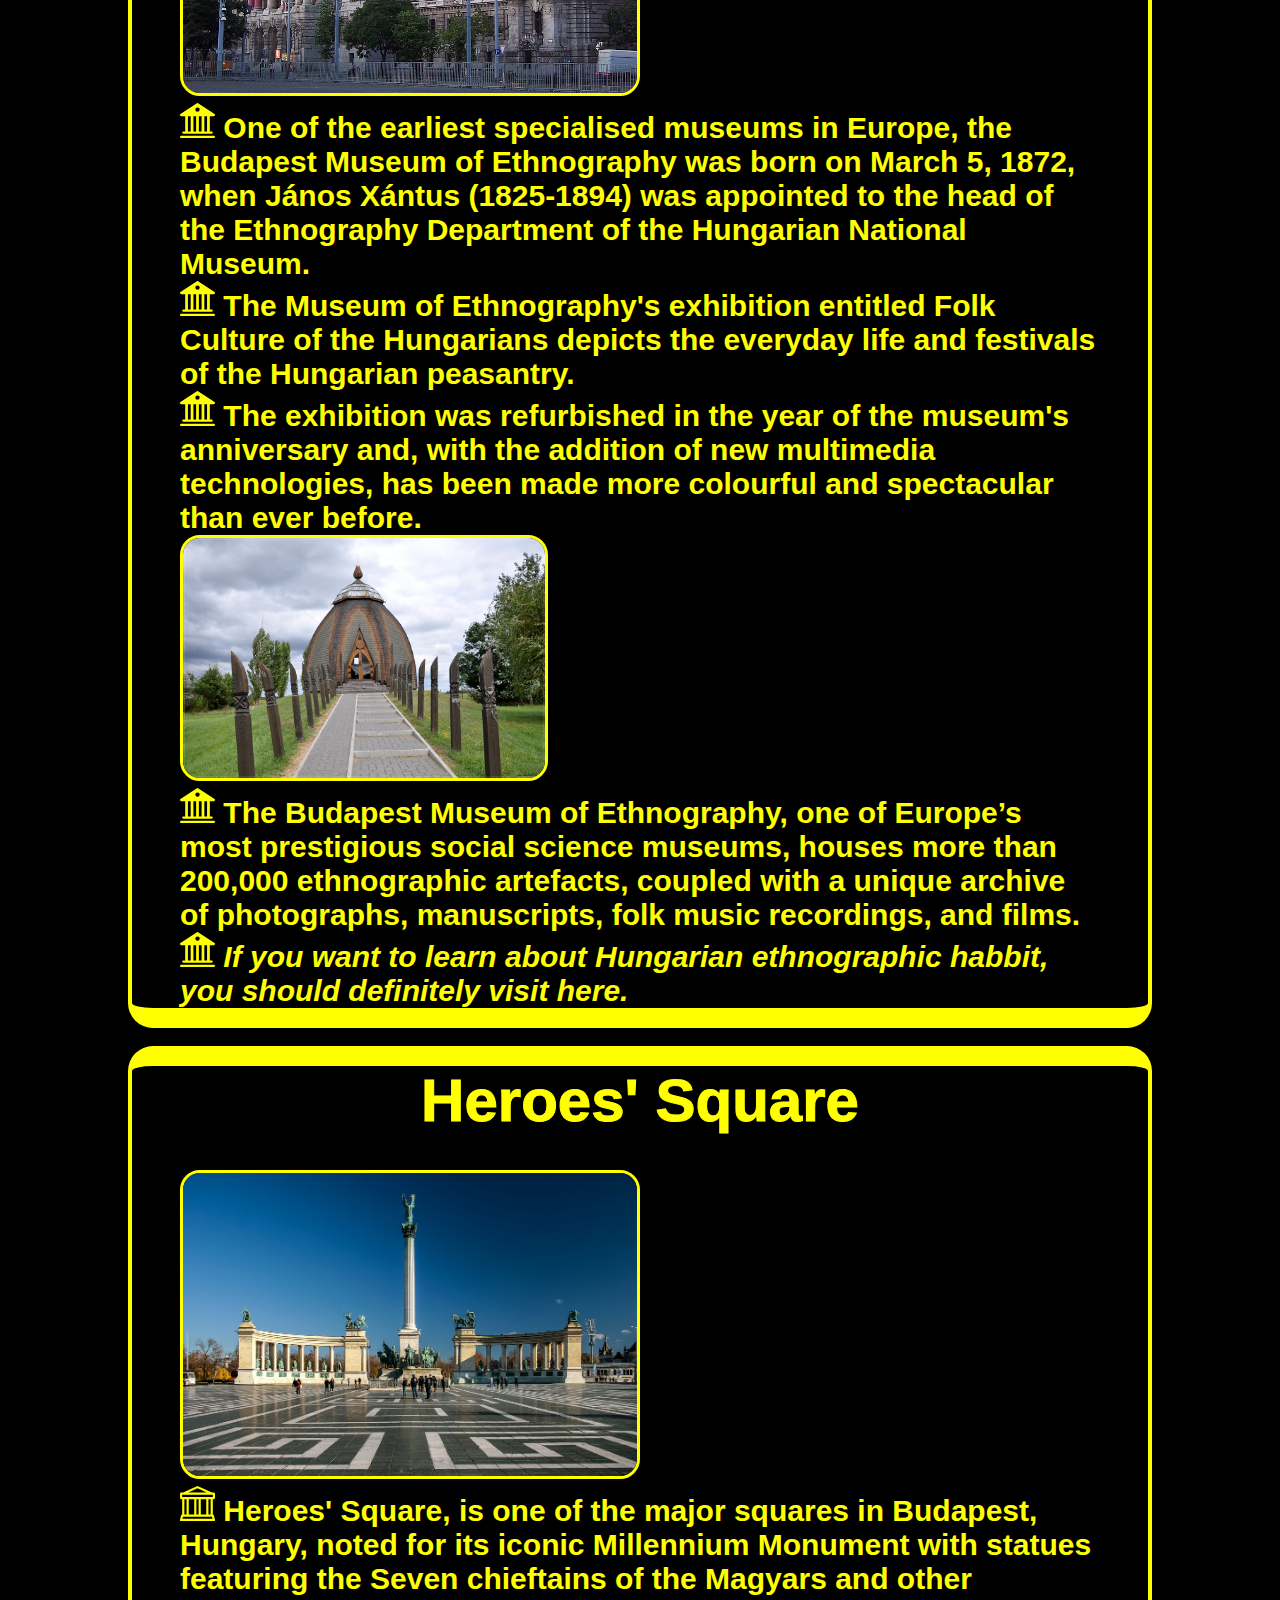
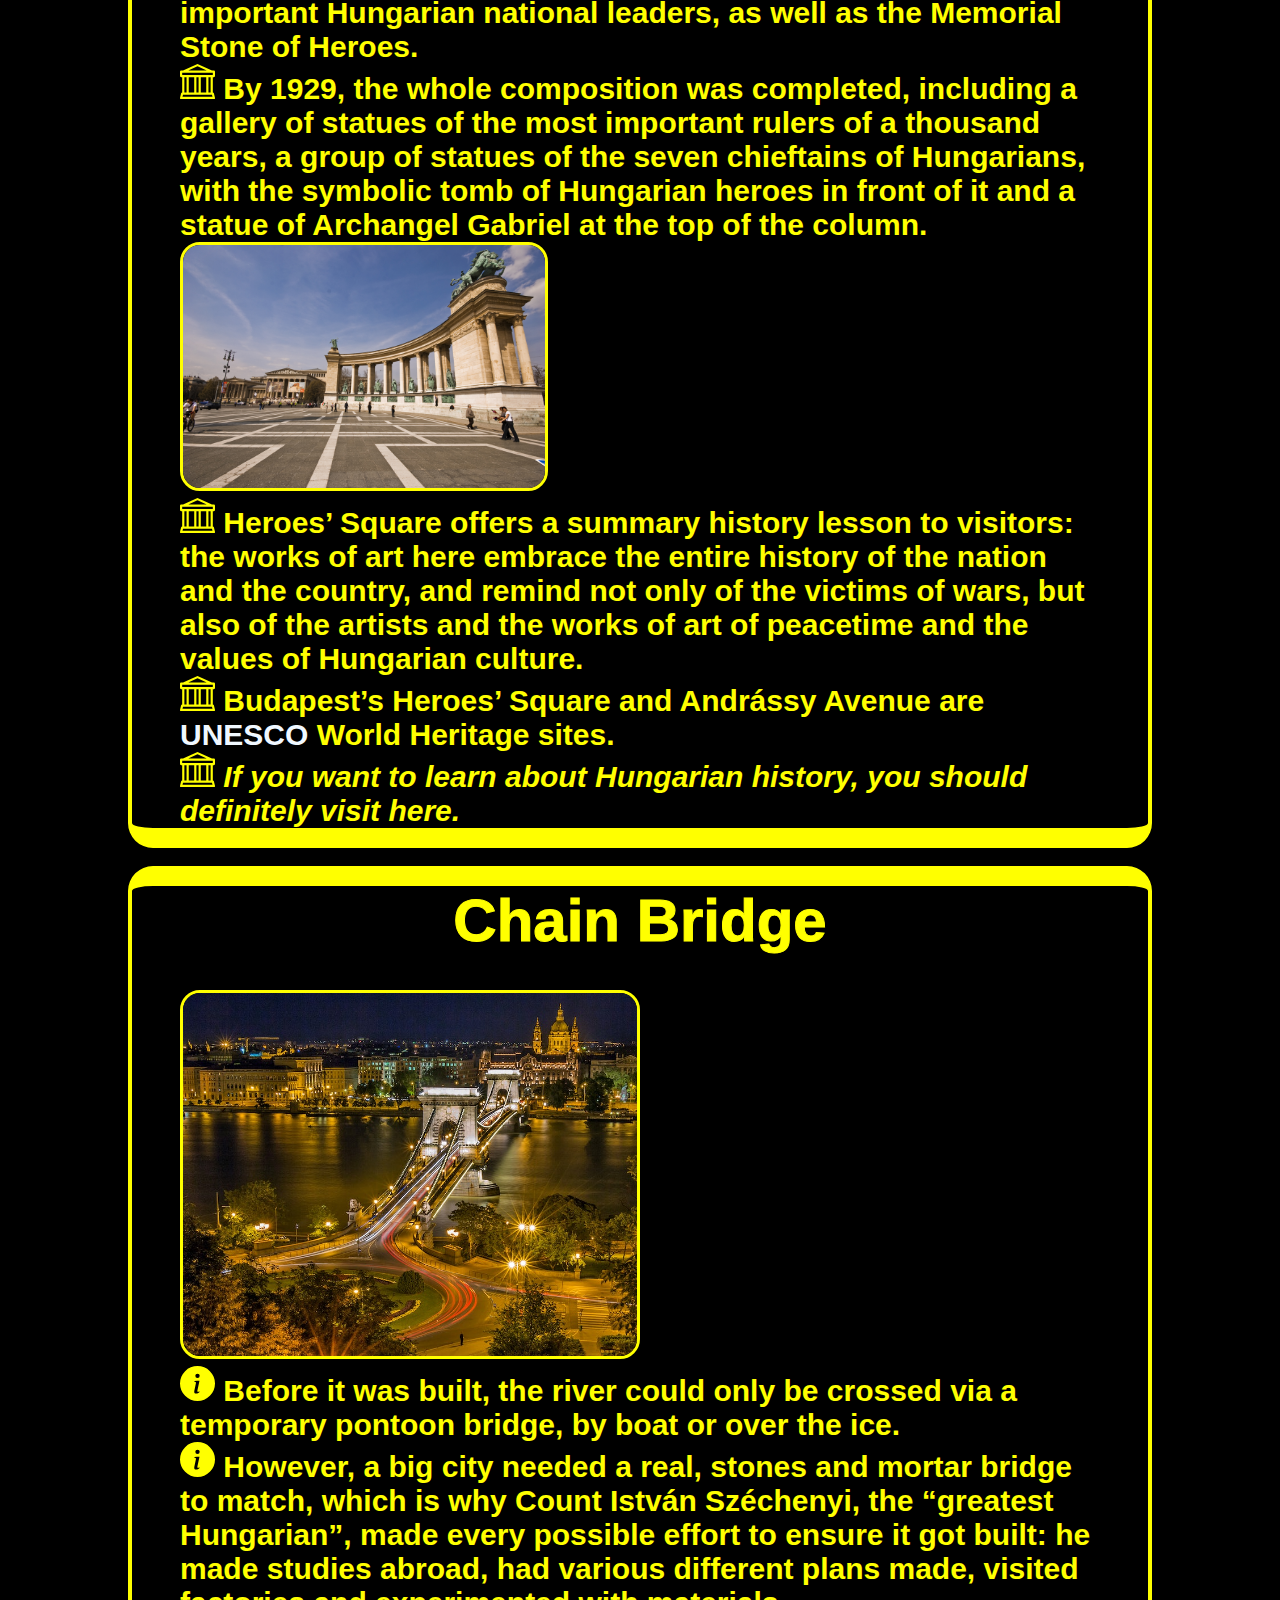
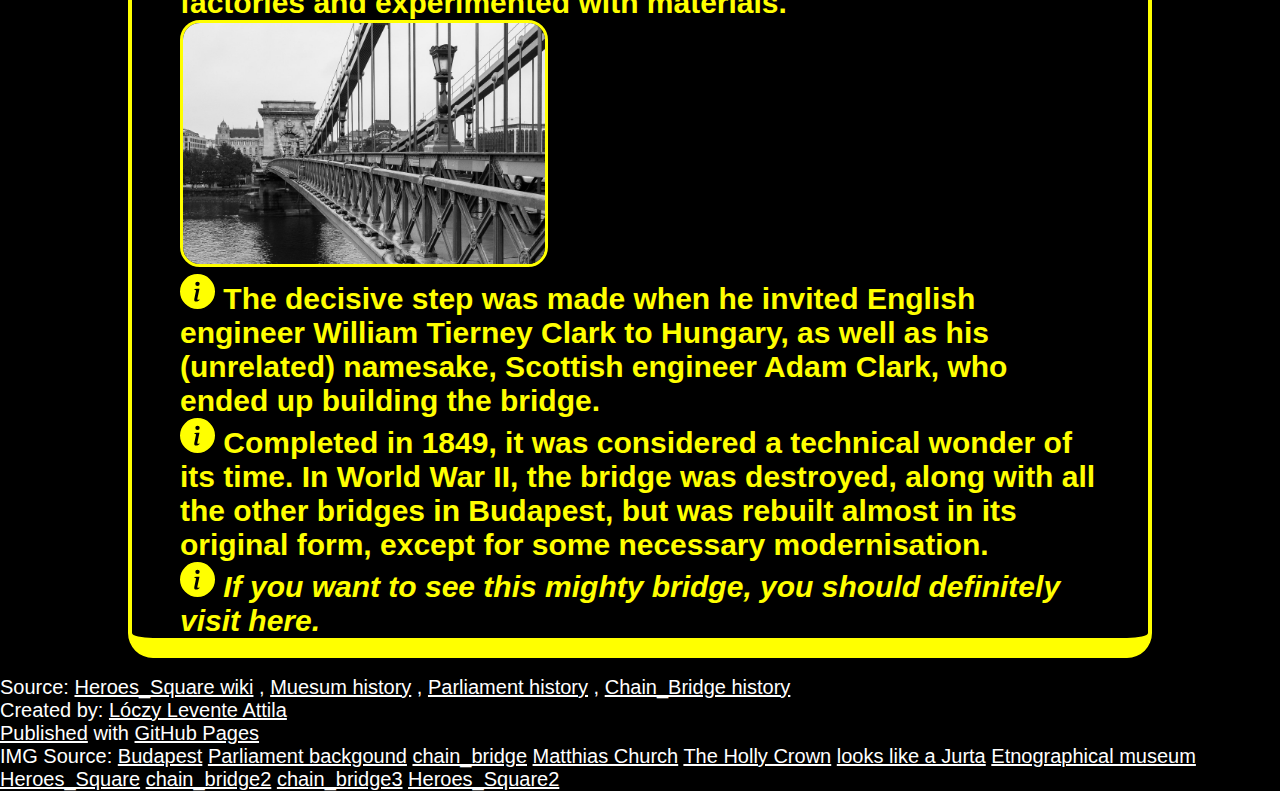
==== commit 14a3b6c1: "Update accessibility.html" ====
--- a/accessibility.html
+++ b/accessibility.html
@@ -277,7 +277,7 @@
     <br>
     Created by: <a class="feher" href="https://github.com/loczylevi" target="_blank">Lóczy Levente Attila</a>
     <br>
-    <a class="feher" href="https://github.com/loczylevi/szinusz_matek_projekt" target="_blank">Published</a> with <a class="feher" href="https://pages.github.com/" target="_blank">GitHub Pages</a>
+    <a class="feher" href="https://github.com/loczylevi/sights_of_budapest" target="_blank">Published</a> with <a class="feher" href="https://pages.github.com/" target="_blank">GitHub Pages</a>
     <br>
     IMG Source: <a class="feher" href="https://commons.wikimedia.org/wiki/File:BlasonHU_budapest.png" target="_blank">Budapest</a> <a class="feher" href="https://www.publicdomainpictures.net/hu/view-image.php?image=210463&picture=parlament-epulete-ejjel" target="_blank">Parliament backgound</a> <a class="feher" href="https://commons.wikimedia.org/wiki/File:Sz%C3%A9chenyi_Chain_Bridge_in_Budapest_at_night.jpg" target="_blank">chain_bridge</a> <a class="feher" href="https://www.flickr.com/photos/randyconnolly/8730408907" target="_blank">Matthias Church</a> <a class="feher" href="https://www.flickr.com/photos/granada_turnier/6104448299" target="_blank">The Holly Crown</a> <a class="feher" href="https://www.flickr.com/photos/korom/4970924477" target="_blank">looks like a Jurta</a> <a class="feher" href="https://commons.wikimedia.org/wiki/File:Budapest_Etnographical_museum1.JPG" target="_blank">Etnographical museum</a> <a class="feher" href="https://www.flickr.com/photos/franganillo/30600452383" target="_blank">Heroes_Square</a> <a class="feher" href="https://www.rawpixel.com/image/3338054/free-photo-image-europe-bridge-budapest" target="_blank">chain_bridge2</a> <a class="feher" href="http://www.swissbc.hu/en/index.html" target="_blank">chain_bridge3</a> <a class="feher" href="https://commons.wikimedia.org/wiki/File:Heroes_Square_Budapest.jpg" target="_blank">Heroes_Square2</a>
   </p>
--- a/style/akadaly.css
+++ b/style/akadaly.css
@@ -0,0 +1,391 @@
+* {
+                    margin: 0;
+                    padding: 0;
+                    box-sizing: border-box;
+                    font-family: "Fira Sans", sans-serif;
+                  }
+                  
+                  .container {
+                    width: 100%;
+                    max-width: 1600px;
+                    margin: 0 auto;
+                    padding-left: 128px;
+                    padding-right: 128px;
+                    /*
+                                        @media (max-width: 1024px) {
+                                                            padding-left: 64px;
+                                                            padding-right: 64px;
+                                        }
+                  
+                                        @media (max-width: 767px) {
+                                                            padding-left: 32px;
+                                                            padding-right: 32px;
+                  
+                    */
+                  }
+                  
+                  .hamburger {
+                    position: relative;
+                    display: block;
+                    width: 35px;
+                    cursor: pointer;
+                    -webkit-appearance: none;
+                       -moz-appearance: none;
+                            appearance: none;
+                    background: none;
+                    outline: none;
+                    border: none;
+                  }
+                  
+                  .hamburger .bar, .hamburger:after, .hamburger:before {
+                    content: "";
+                    display: block;
+                    width: 100%;
+                    height: 5px;
+                    background-color: #ffff00;
+                    margin: 6px 10px;
+                    transition: 0.4s;
+                  }
+                  
+                  .hamburger.is-active:before {
+                    transform: rotate(-45deg) translate(-8px, 6px);
+                  }
+                  
+                  .hamburger.is-active:after {
+                    transform: rotate(45deg) translate(-9px, -8px);
+                  }
+                  
+                  .hamburger.is-active .bar {
+                    opacity: 0;
+                  }
+                  
+                  .mobile-nav {
+                    position: fixed;
+                    top: 0;
+                    left: 100%;
+                    width: 100%;
+                    min-height: 100vh;
+                    display: block;
+                    z-index: 98;
+                    background-color: grey;
+                    padding-top: 80px;
+                    transition: 0.4s;
+                    opacity: 0.9;
+                  }
+                  
+                  .mobile-nav.is-active {
+                    left: 0;
+                  }
+                  
+                  .mobile-nav a {
+                    display: block;
+                    width: 100%;
+                    max-width: 200px;
+                    margin: 0 auto 50px;
+                    margin-top: 9px;
+                    text-align: center;
+                    padding: 12px 16px;
+                    background-color: black;
+                    border-radius: 10px;
+                    color: #ffff00;
+                    text-decoration: none;
+                    font-weight: bold;
+                  }
+                  
+                  .mobile-nav a:hover {
+                    background-color: rgb(116, 0, 0);
+                    transform: scale(1.2);
+                    color: white;
+                  }
+                  
+                  section h2 {
+                    text-align: center;
+                    margin-bottom: 32px;
+                    text-transform: uppercase;
+                    color: #313131;
+                    font-size: 36px;
+                  }
+                  
+                  .button {
+                    -webkit-appearance: none;
+                       -moz-appearance: none;
+                            appearance: none;
+                    border: none;
+                    outline: none;
+                    background: none;
+                    display: inline-block;
+                    color: #FFF;
+                    font-size: 20px;
+                    background-color: #FF9FDB;
+                    padding: 12px 16px;
+                    border-radius: 8px;
+                    text-decoration: none;
+                    text-transform: uppercase;
+                    font-weight: 700;
+                    cursor: pointer;
+                  }
+                  @media (max-width: 767px) {
+                    .button {
+                      font-size: 18px;
+                    }
+                  }
+                  
+                  img {
+                    max-width: 100%;
+                  }
+                  
+                  header {
+                    color: #FFF;
+                    position: fixed;
+                    top: 0;
+                    left: 0;
+                    width: 100%;
+                    z-index: 99;
+                  }
+                  header .container {
+                    padding-top: 10px;
+                    padding-bottom: 32px;
+                    display: flex;
+                    justify-content: space-between;
+                    align-items: center;
+                  }
+                  header .container h2 {
+                    color: inherit;
+                    text-transform: uppercase;
+                    font-size: 32px;
+                    font-weight: 900;
+                  }
+                  header .container h2 span {
+                    font-weight: 600;
+                  }
+                  header .container nav {
+                    display: grid;
+                    grid-gap: 16px;
+                    grid-template-columns: repeat(4, auto);
+                  }
+                  @media (max-width: 767px) {
+                    header .container nav {
+                      display: none;
+                    }
+                  }
+                  header .container nav a {
+                    color: inherit;
+                    font-size: 20px;
+                    text-decoration: none;
+                  }
+                  header.is-scrolling {
+                    background-color: #12002F;
+                  }
+                  header.is-scrolling .container {
+                    padding-top: 16px;
+                    padding-bottom: 16px;
+                  }
+                  
+                  main section.banner {
+                    color: #FFF;
+                    position: relative;
+                    min-height: 100vh;
+                    display: flex;
+                    align-items: center;
+                    background-position: top right;
+                    background-size: cover;
+                  }
+                  main section.banner:after {
+                    content: "";
+                    display: block;
+                    position: absolute;
+                    top: 0;
+                    left: 0;
+                    right: 0;
+                    bottom: 0;
+                    z-index: 0;
+                    background-color: #12002F;
+                    opacity: 0.8;
+                  }
+                  main section.banner .container {
+                    position: relative;
+                    z-index: 1;
+                  }
+                  main section.banner .container h1 {
+                    font-size: 72px;
+                    margin-bottom: 32px;
+                  }
+                  main section.banner .container h1 span {
+                    color: #FF9FDB;
+                  }
+                  @media (max-width: 767px) {
+                    main section.banner .container h1 {
+                      font-size: 32px;
+                    }
+                  }
+                  main section.banner .container h3 {
+                    font-size: 36px;
+                    font-weight: 400;
+                    margin-bottom: 32px;
+                  }
+                  @media (max-width: 767px) {
+                    main section.banner .container h3 {
+                      font-size: 20px;
+                    }
+                  }
+                  main .services {
+                    background-color: #EEE;
+                  }
+                  main .services .container {
+                    padding-top: 64px;
+                    padding-bottom: 64px;
+                  }
+                  main .services .container .services-grid {
+                    display: grid;
+                    grid-template-columns: repeat(4, 1fr);
+                    grid-gap: 16px;
+                  }
+                  @media (max-width: 1024px) {
+                    main .services .container .services-grid {
+                      grid-template-columns: repeat(2, 1fr);
+                    }
+                  }
+                  @media (max-width: 767px) {
+                    main .services .container .services-grid {
+                      grid-template-columns: 1fr;
+                    }
+                  }
+                  main .services .container .services-grid .service {
+                    background-color: #FFF;
+                    border-radius: 16px;
+                    overflow: hidden;
+                    box-shadow: 0px 6px 12px rgba(0, 0, 0, 0.1);
+                  }
+                  main .services .container .services-grid .service .img-box {
+                    display: block;
+                    width: 100%;
+                    border-bottom: 5px solid #FF9FDB;
+                  }
+                  main .services .container .services-grid .service .img-box .img {
+                    display: block;
+                    width: 100%;
+                    height: 128px;
+                    -o-object-fit: cover;
+                       object-fit: cover;
+                  }
+                  main .services .container .services-grid .service .content {
+                    padding: 16px;
+                  }
+                  main .projects {
+                    padding-top: 64px;
+                    padding-bottom: 64px;
+                  }
+                  main .projects .projects-grid {
+                    display: grid;
+                    grid-template-columns: repeat(3, 1fr);
+                    grid-gap: 16px;
+                    margin-bottom: 32px;
+                  }
+                  @media (max-width: 768px) {
+                    main .projects .projects-grid {
+                      grid-template-columns: repeat(2, 1fr);
+                    }
+                  }
+                  @media (max-width: 767px) {
+                    main .projects .projects-grid {
+                      grid-template-columns: 1fr;
+                    }
+                  }
+                  main .projects .projects-grid .project {
+                    border-radius: 16px;
+                    overflow: hidden;
+                  }
+                  main .projects .projects-grid .project .content {
+                    opacity: 0;
+                    color: #FFF;
+                    padding: 16px;
+                    background-color: rgba(64, 39, 68, 0.8);
+                    transition: 0.4s;
+                  }
+                  main .projects .projects-grid .project .content h3 {
+                    font-size: 32px;
+                    margin-bottom: 16px;
+                  }
+                  @media (max-width: 1024px) {
+                    main .projects .projects-grid .project .content h3 {
+                      font-size: 28px;
+                    }
+                  }
+                  main .projects .projects-grid .project .content p {
+                    font-size: 18px;
+                    margin-bottom: 16px;
+                  }
+                  @media (max-width: 1024px) {
+                    main .projects .projects-grid .project .content p {
+                      font-size: 16px;
+                    }
+                  }
+                  main .projects .projects-grid .project:hover .content {
+                    opacity: 1;
+                  }
+                  main .projects .center {
+                    text-align: center;
+                  }
+                  main .contact {
+                    background-color: #9B75D7;
+                  }
+                  main .contact .container {
+                    padding-top: 64px;
+                    padding-bottom: 64px;
+                  }
+                  main .contact .container h2 {
+                    color: #FFF;
+                  }
+                  main .contact .container form {
+                    display: block;
+                    margin: 0 auto;
+                    max-width: 680px;
+                  }
+                  main .contact .container form .form-grid {
+                    display: grid;
+                    grid-gap: 16px;
+                    grid-template-columns: repeat(2, 1fr);
+                    margin-bottom: 16px;
+                  }
+                  @media (max-width: 767px) {
+                    main .contact .container form .form-grid {
+                      grid-template-columns: 1fr;
+                    }
+                  }
+                  main .contact .container form .form-grid .form-element, main .contact .container form .form-grid .form-area {
+                    -webkit-appearance: none;
+                       -moz-appearance: none;
+                            appearance: none;
+                    border: none;
+                    outline: none;
+                    background: none;
+                    display: block;
+                    width: 100%;
+                    background-color: #FFF;
+                    border-radius: 8px;
+                    padding: 16px;
+                    font-size: 20px;
+                    color: #313131;
+                  }
+                  main .contact .container form .form-grid .form-element::-moz-placeholder, main .contact .container form .form-grid .form-area::-moz-placeholder {
+                    color: #AAA;
+                  }
+                  main .contact .container form .form-grid .form-element:-ms-input-placeholder, main .contact .container form .form-grid .form-area:-ms-input-placeholder {
+                    color: #AAA;
+                  }
+                  main .contact .container form .form-grid .form-element::placeholder, main .contact .container form .form-grid .form-area::placeholder {
+                    color: #AAA;
+                  }
+                  main .contact .container form .form-grid .form-area {
+                    grid-column: 1/-1;
+                  }
+                  main .contact .container form .right-align {
+                    text-align: right;
+                  }
+                  
+                  @media (max-width: 767px) {
+                    .hide-mob {
+                      display: none;
+                    }
+                  }/*# sourceMappingURL=style.css.map */
+                  
